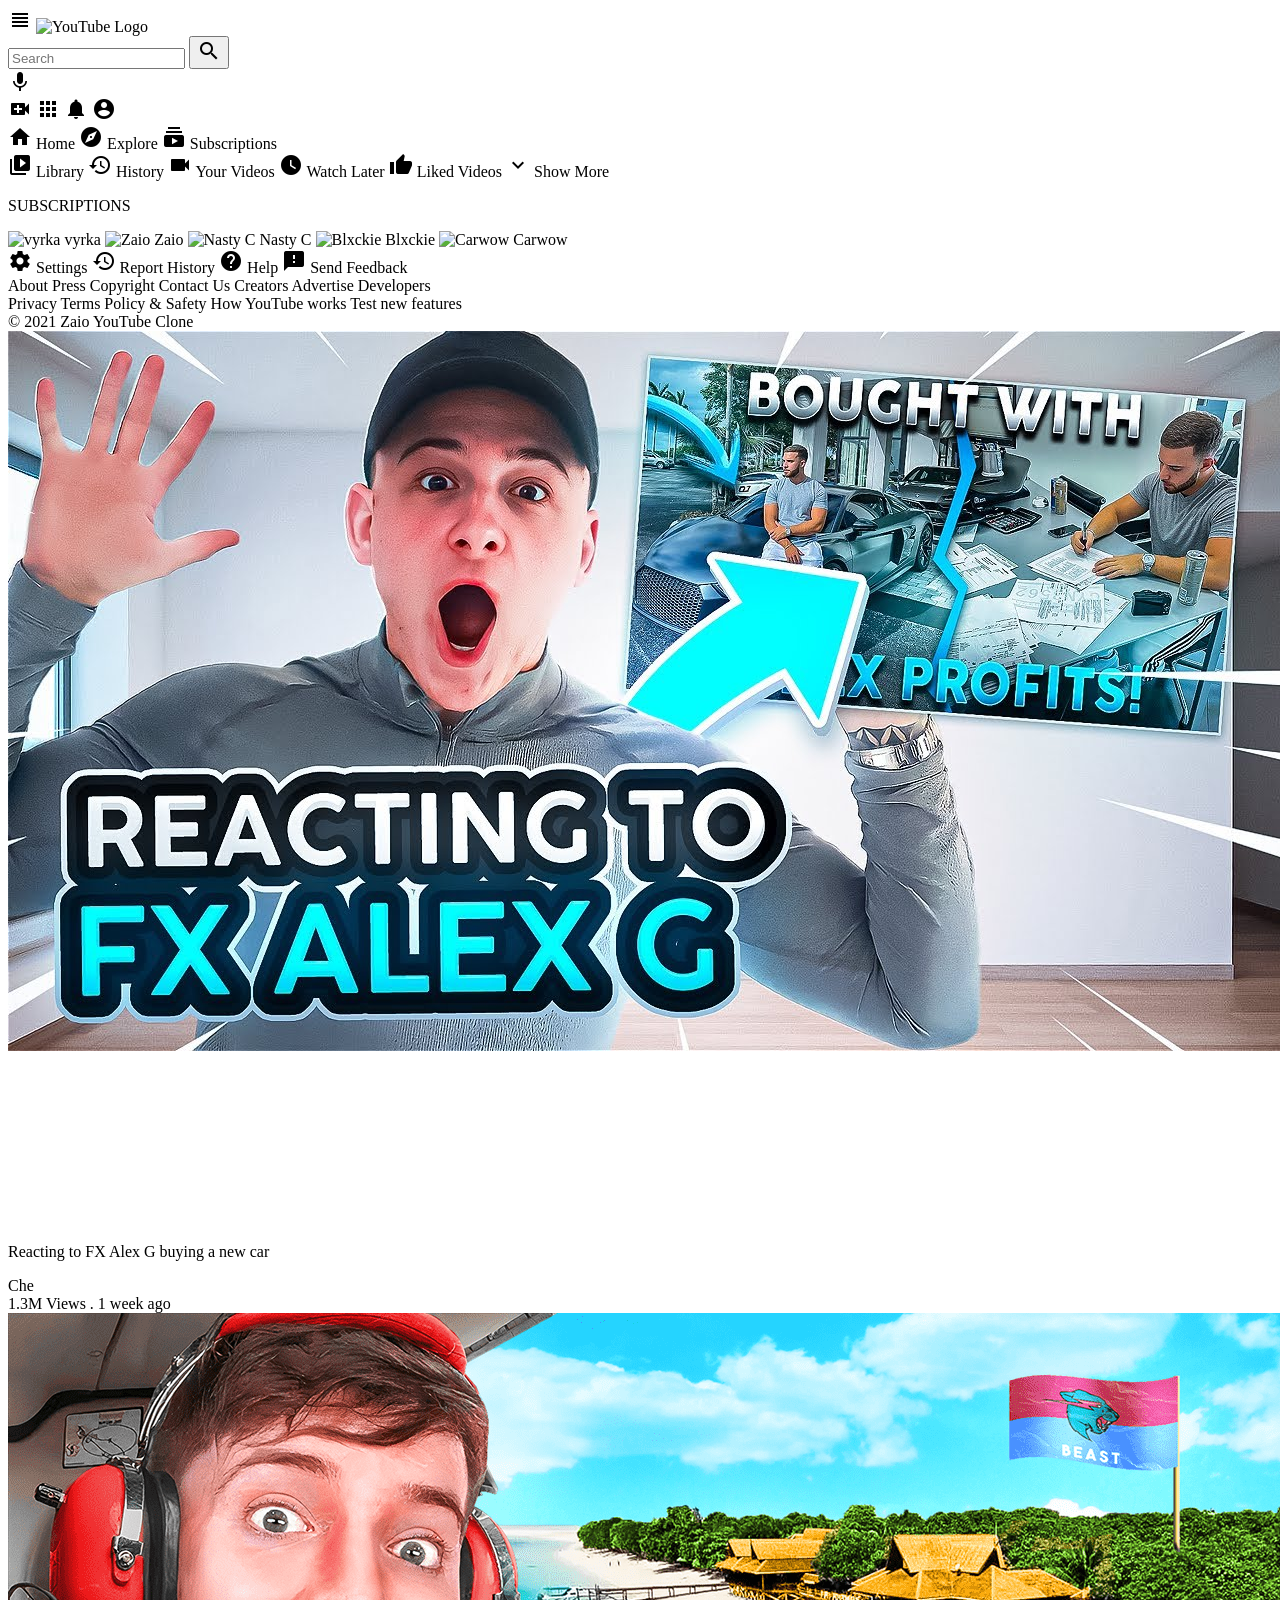
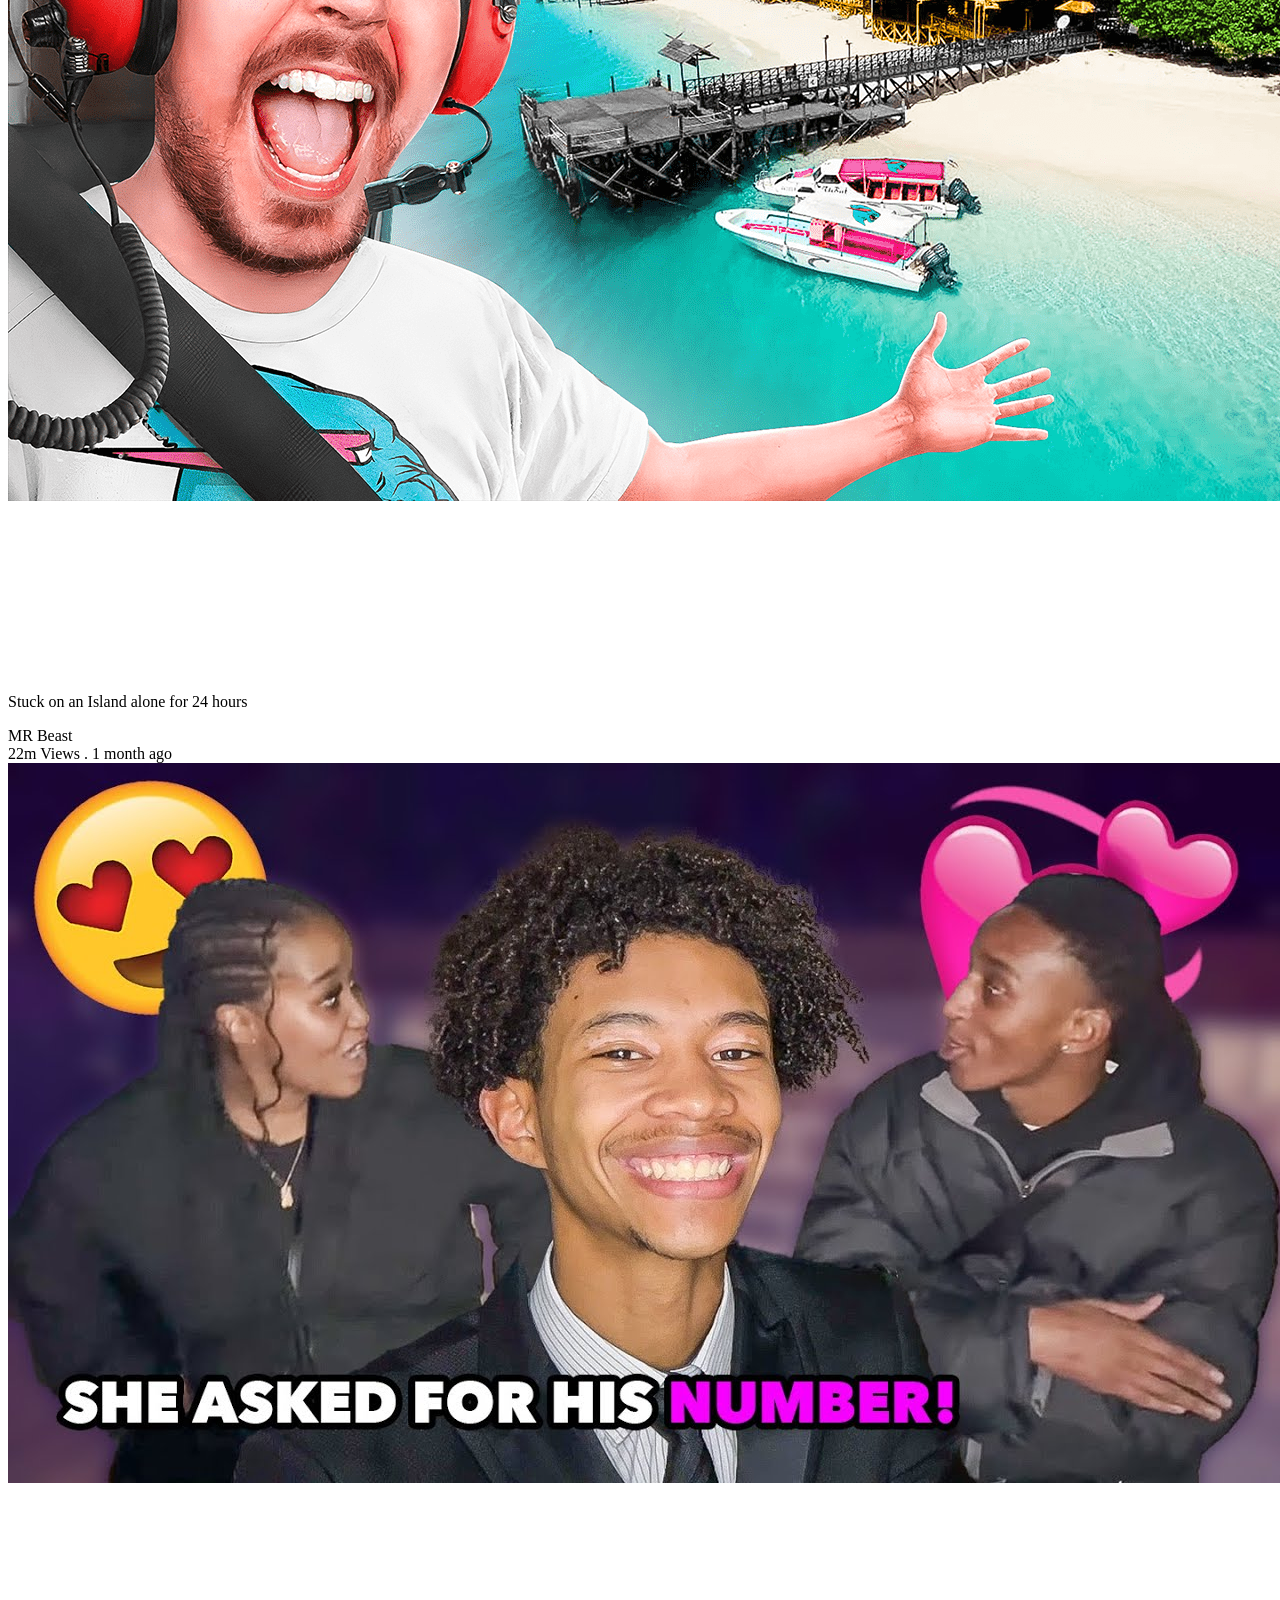
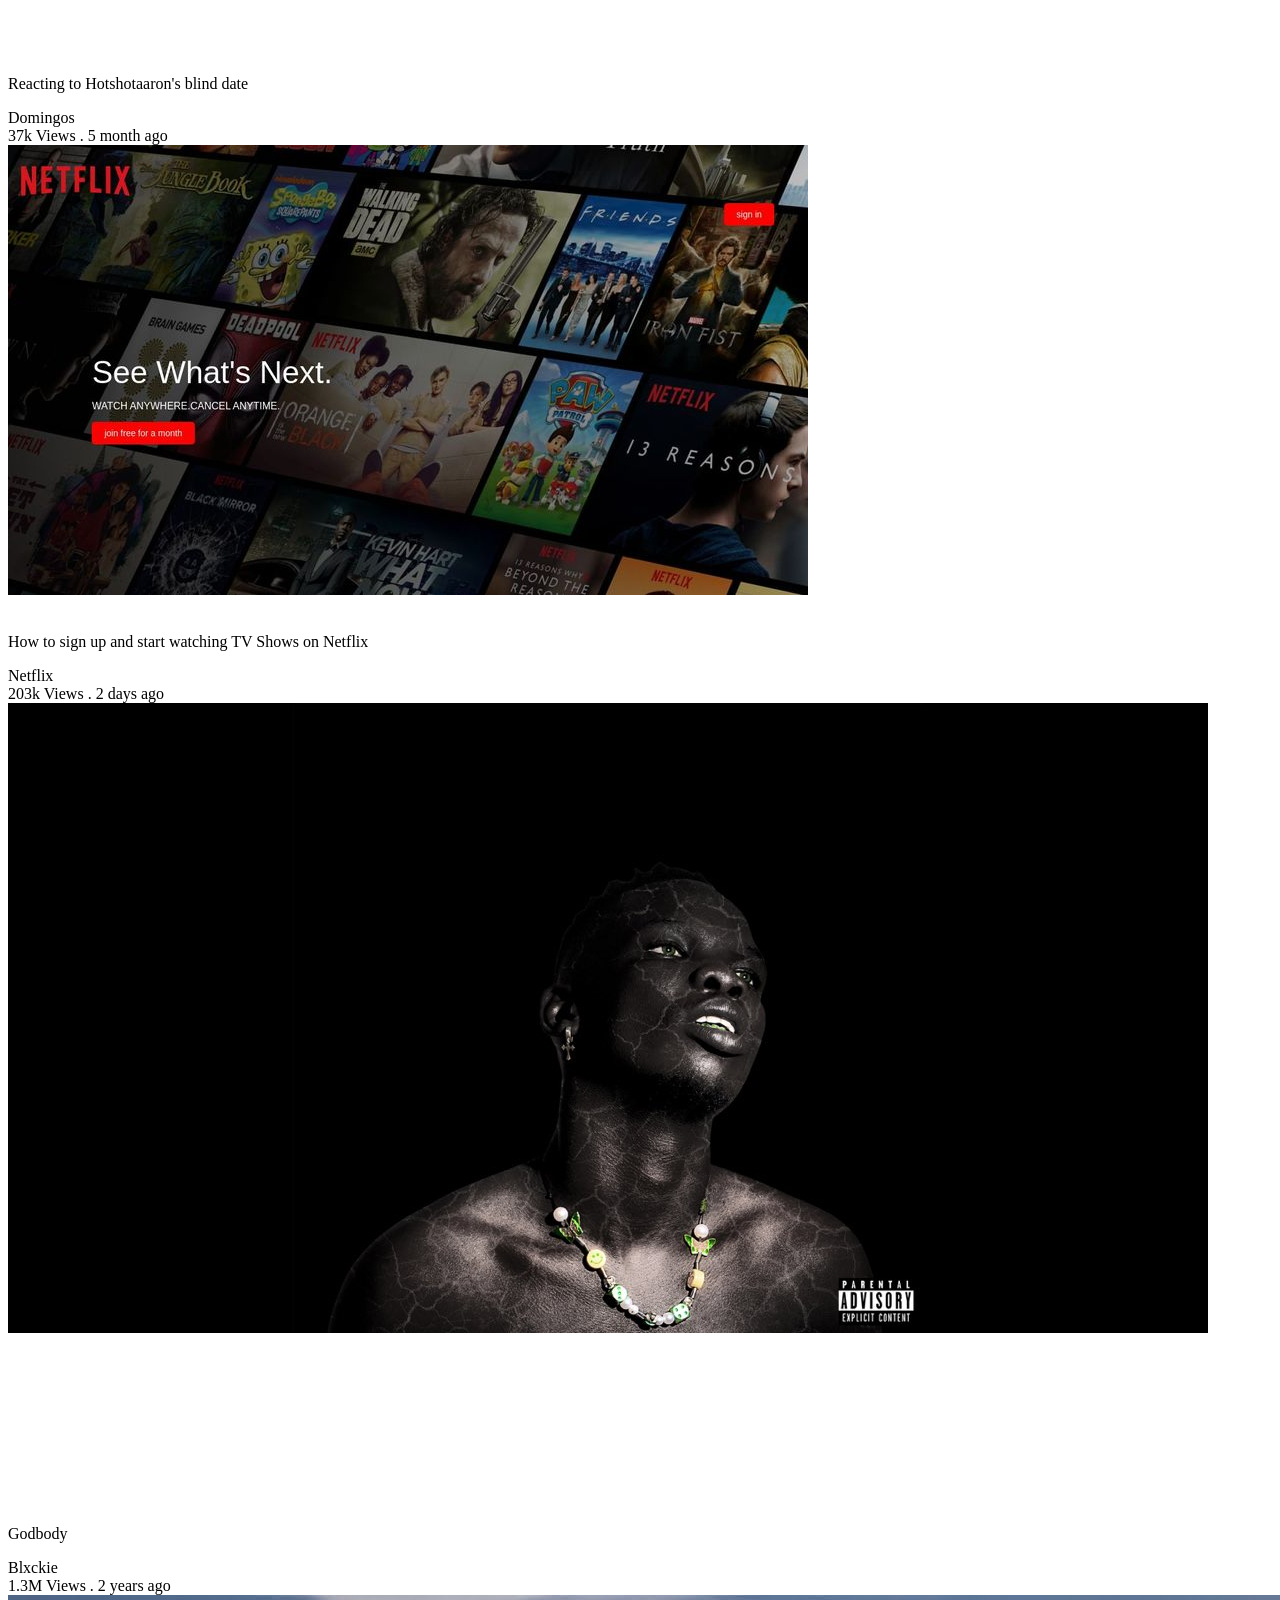
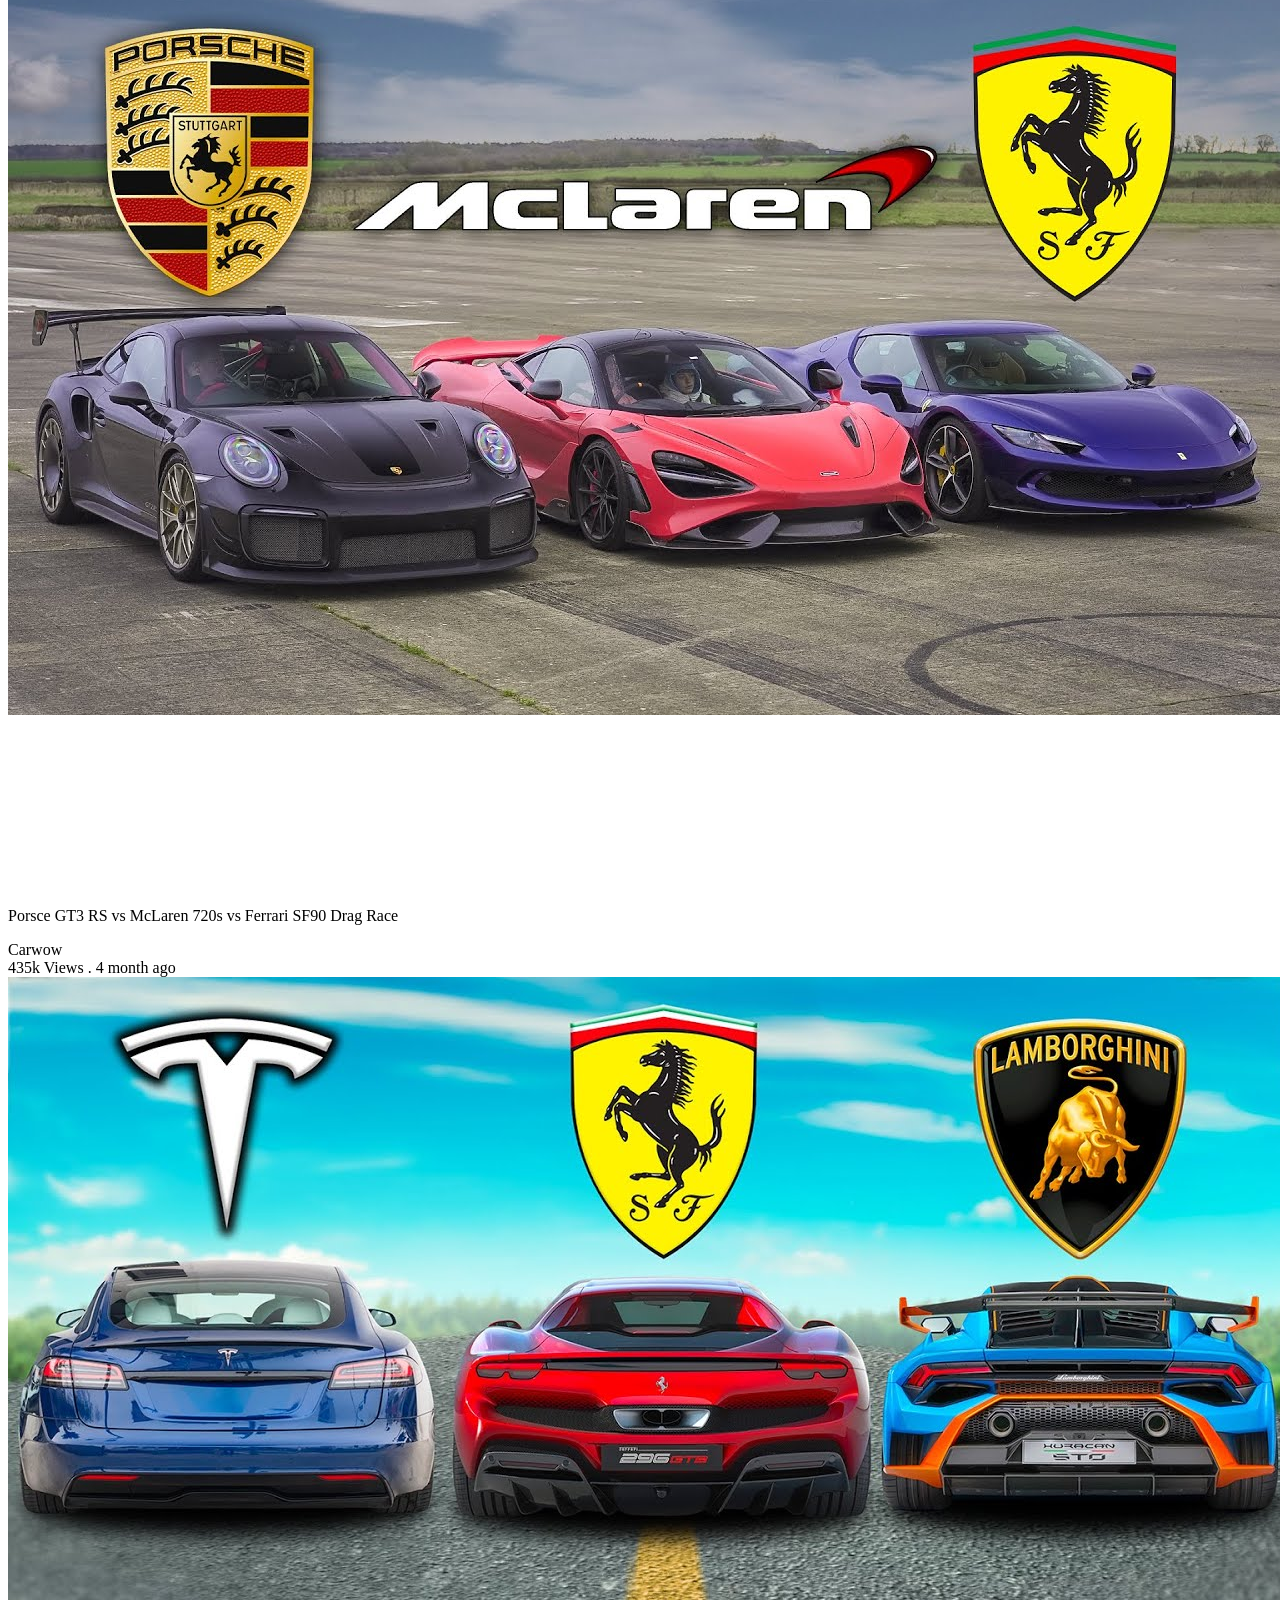
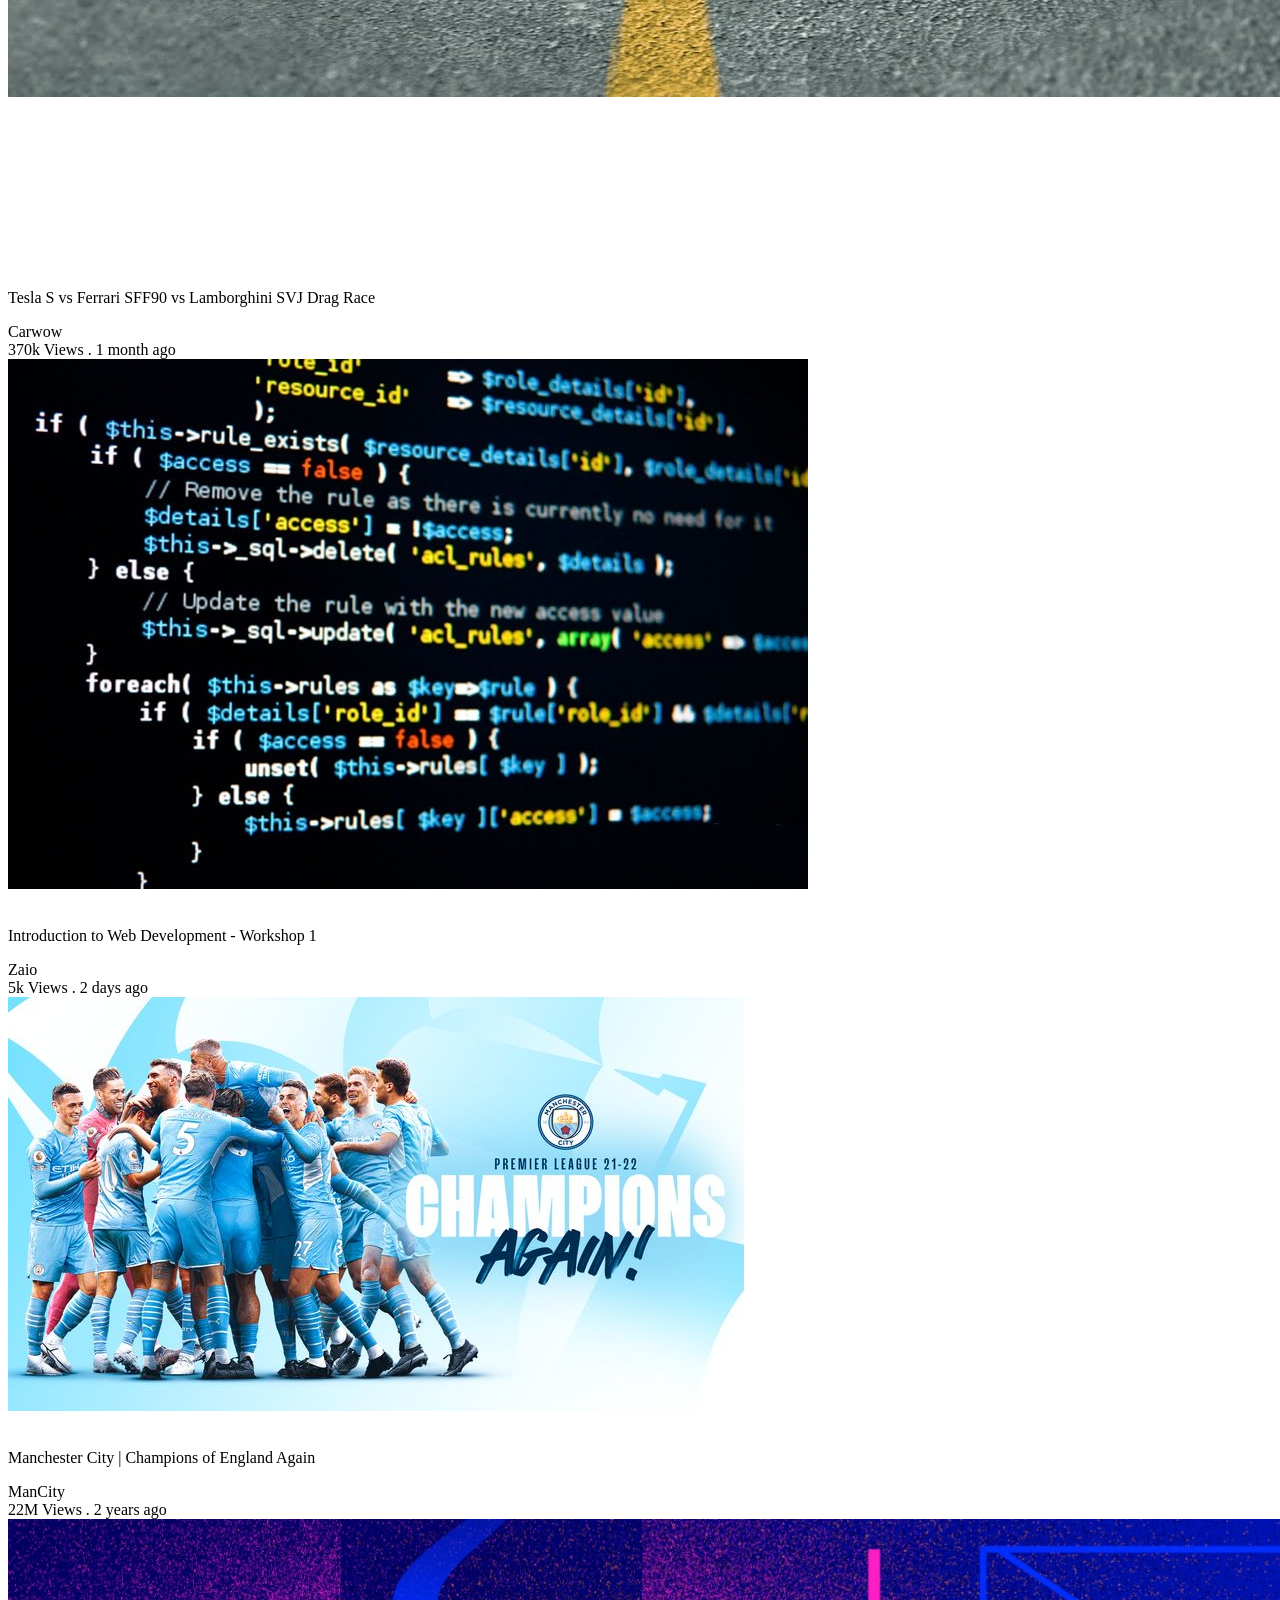
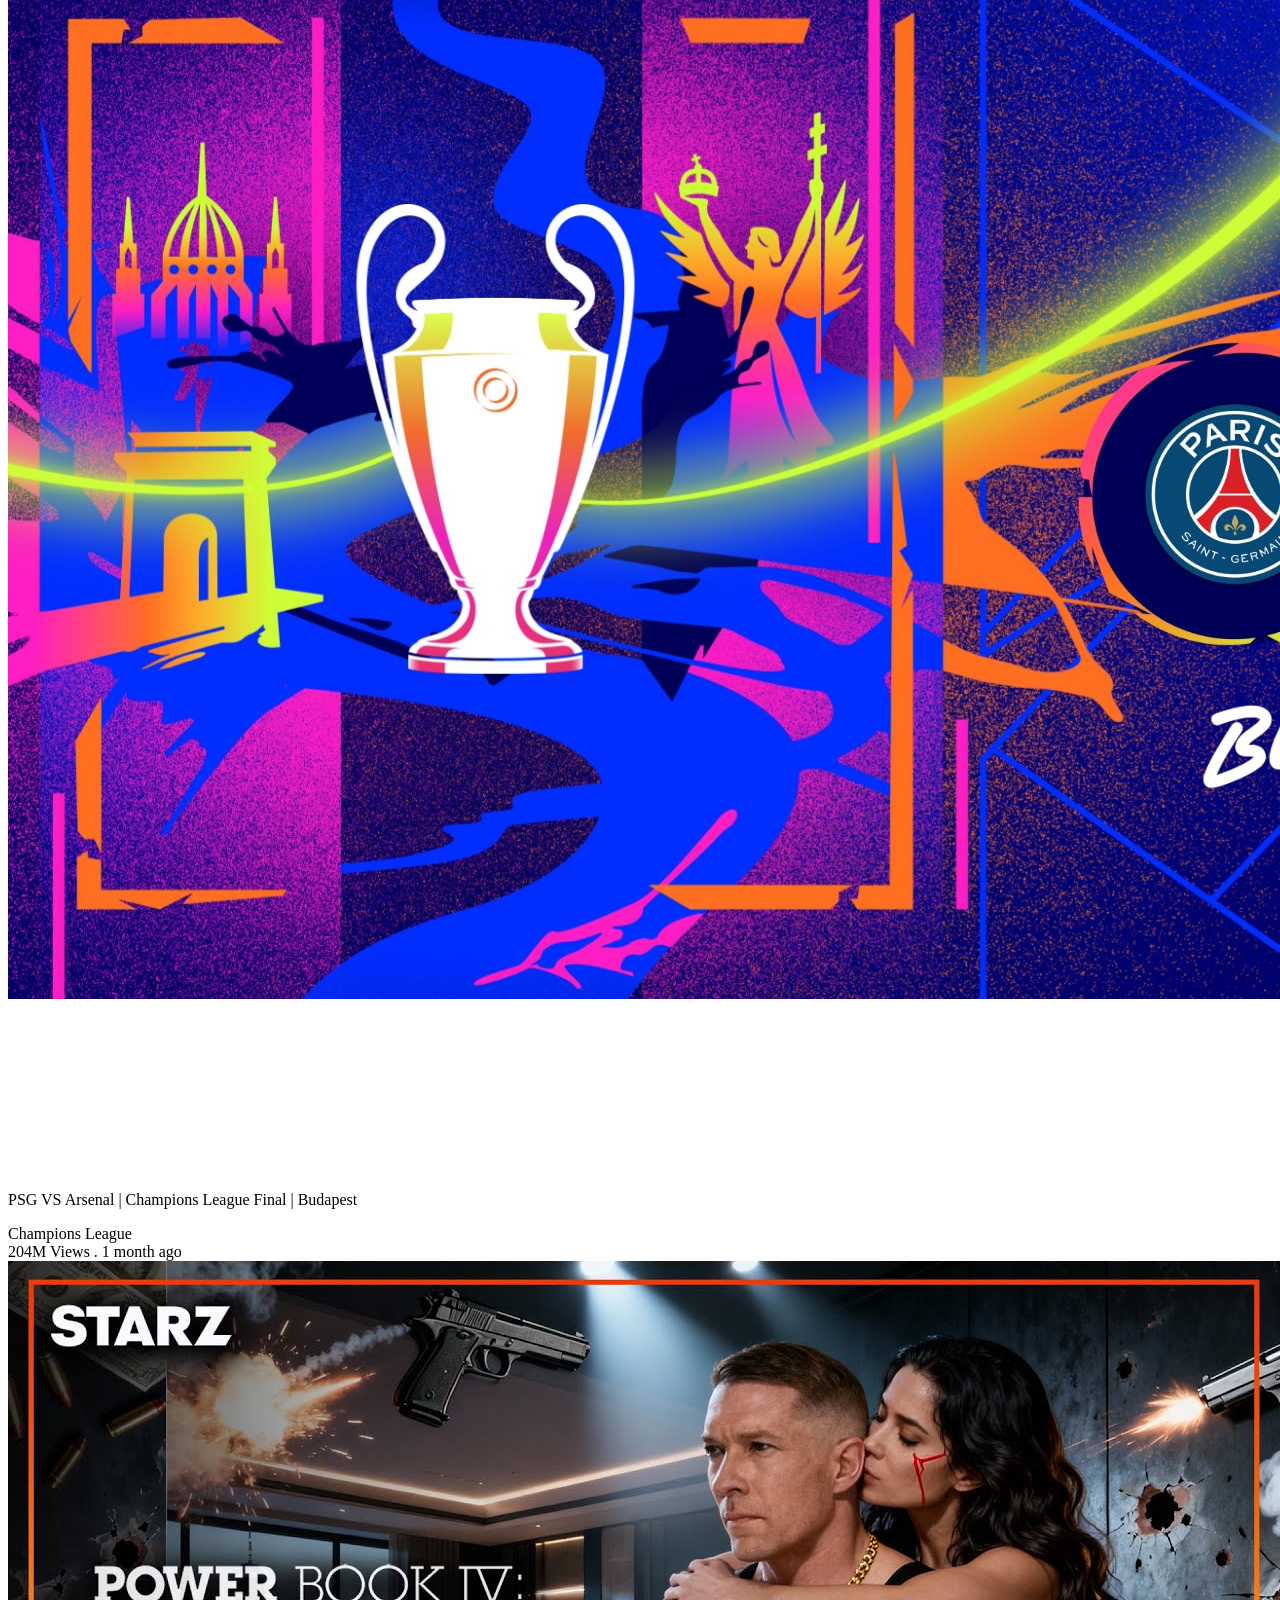
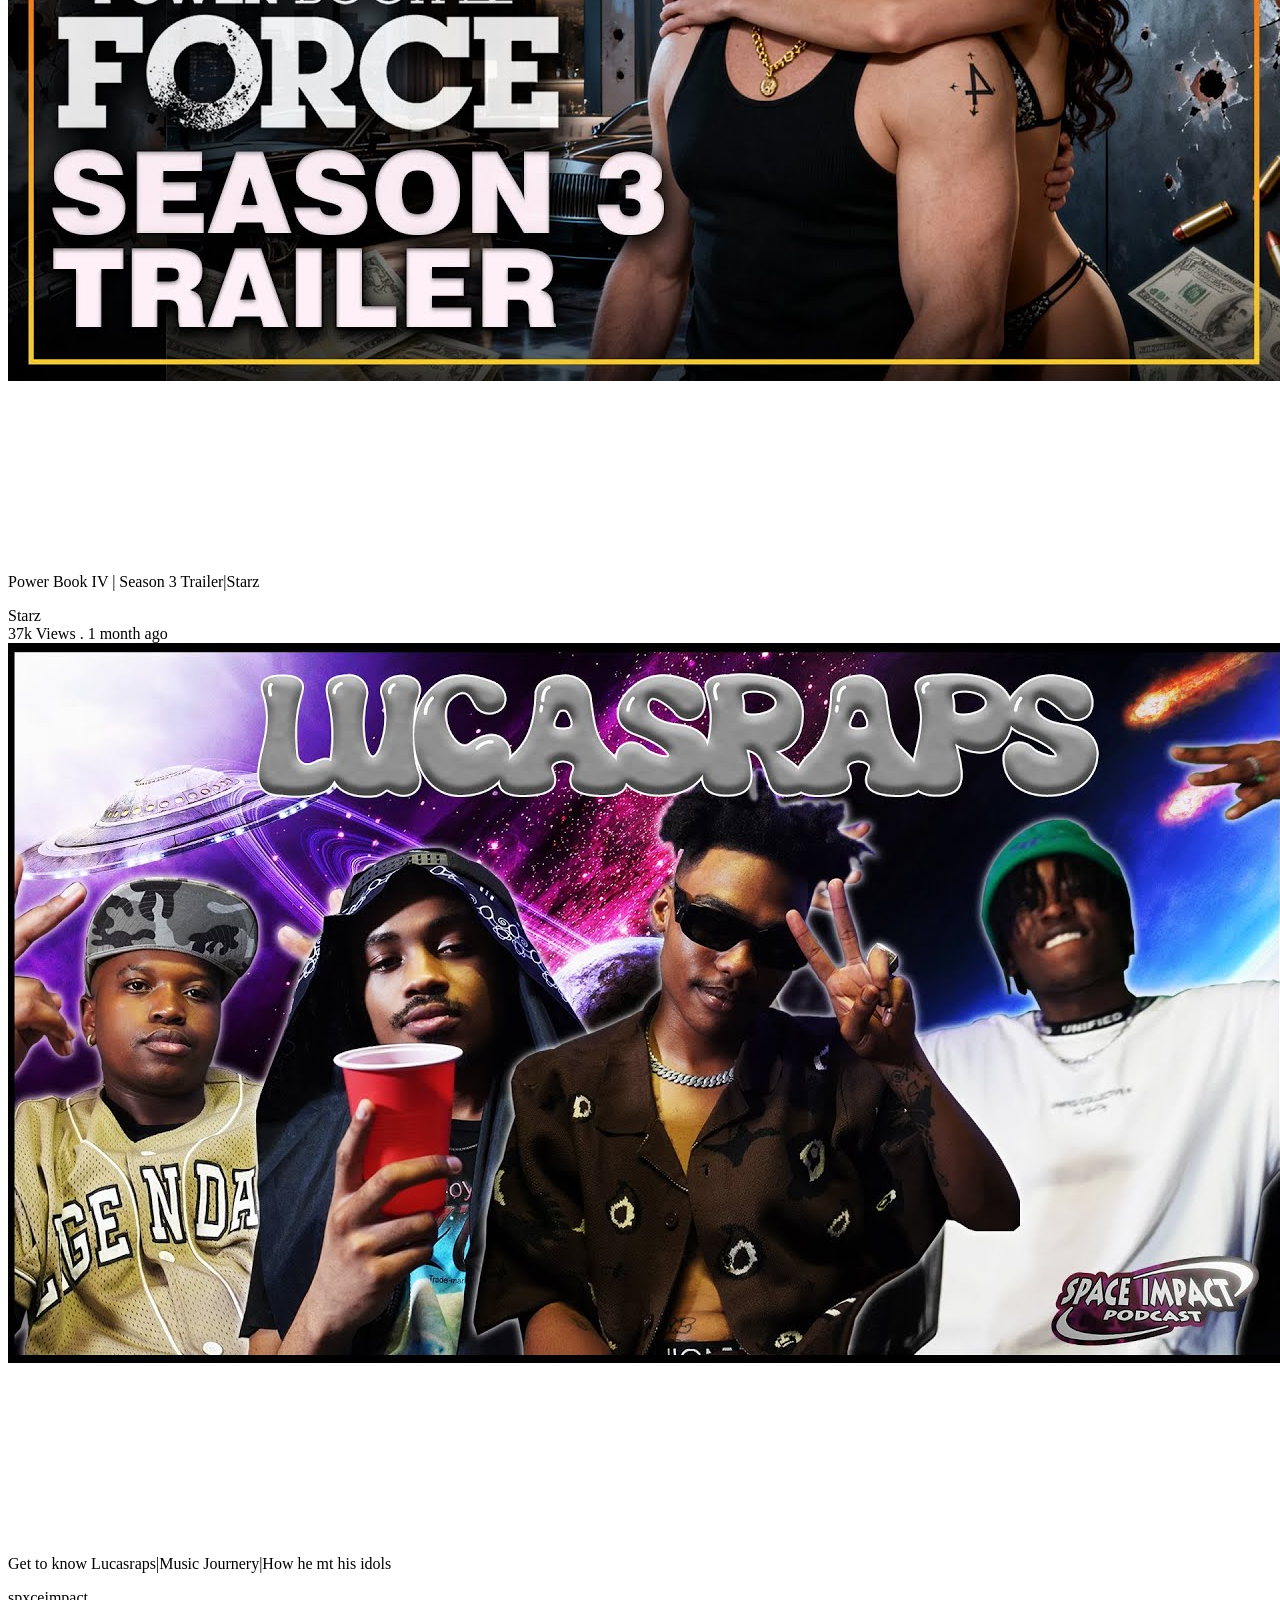
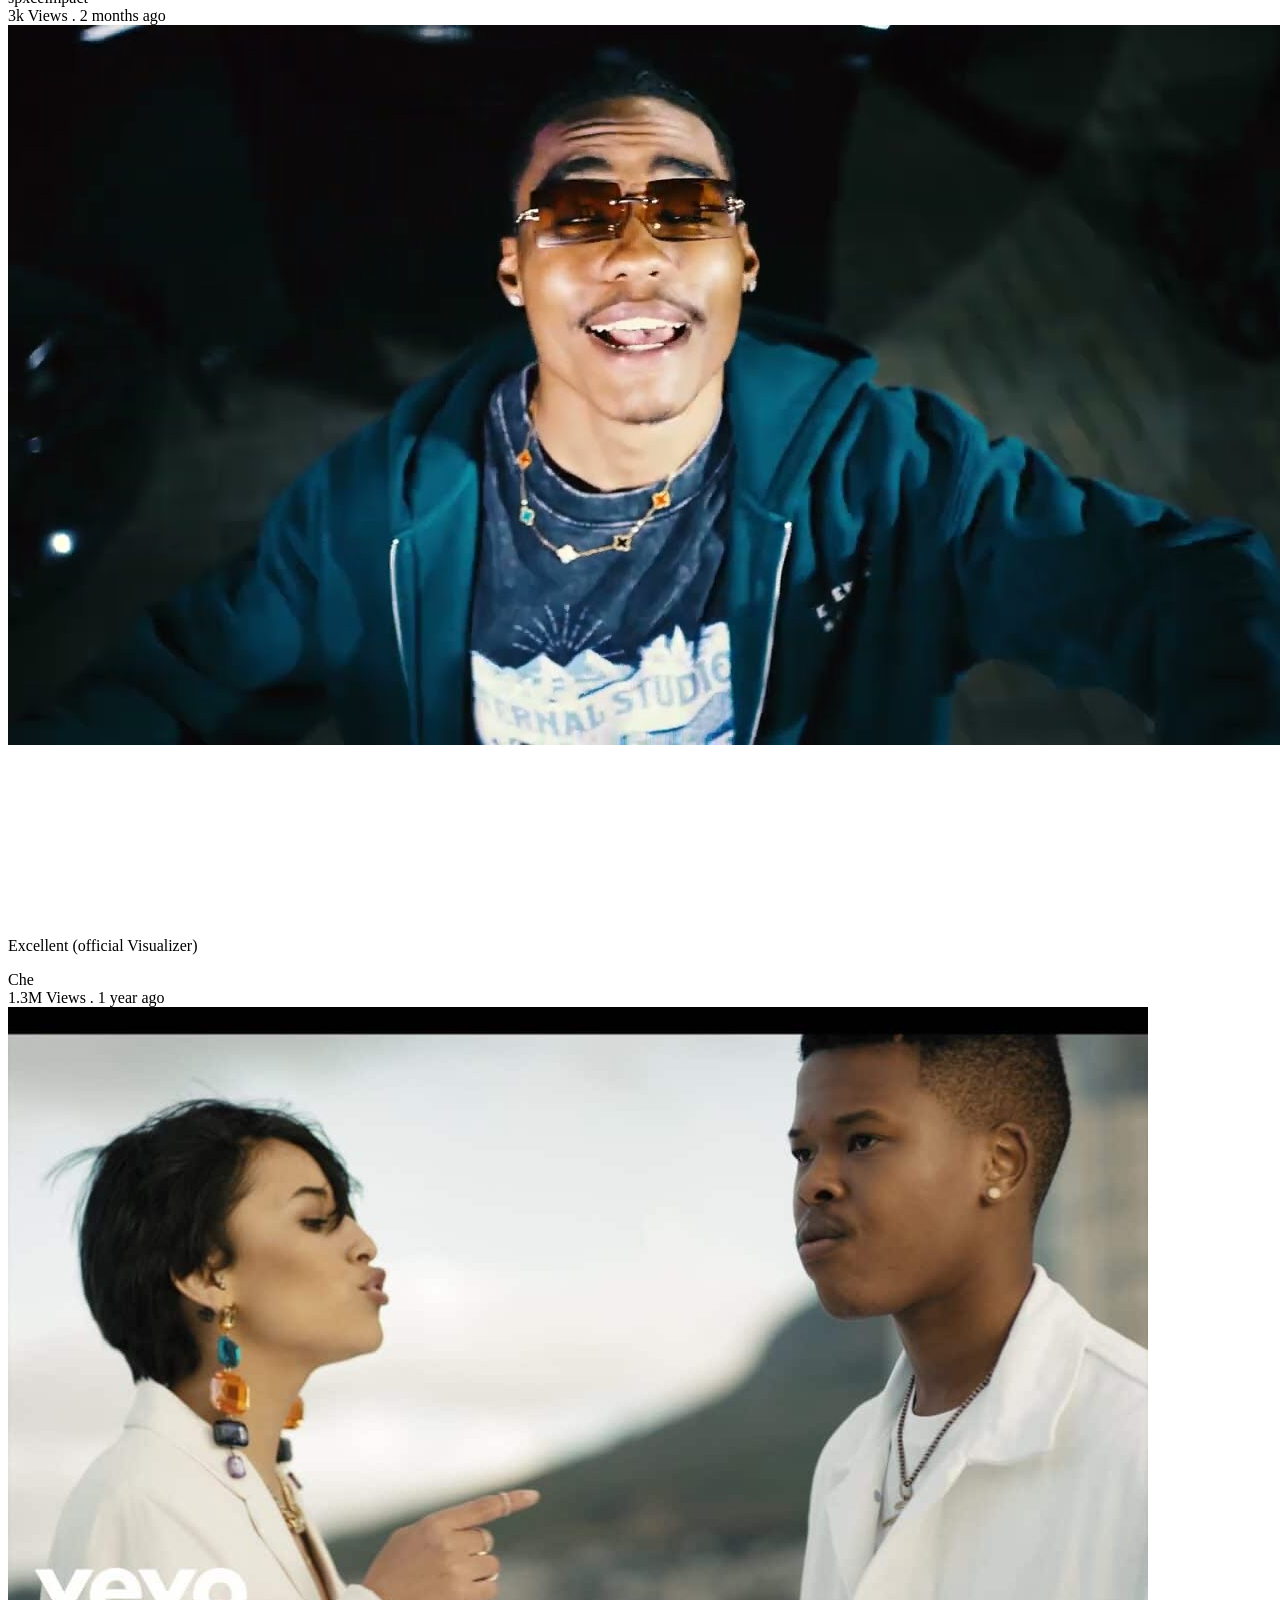
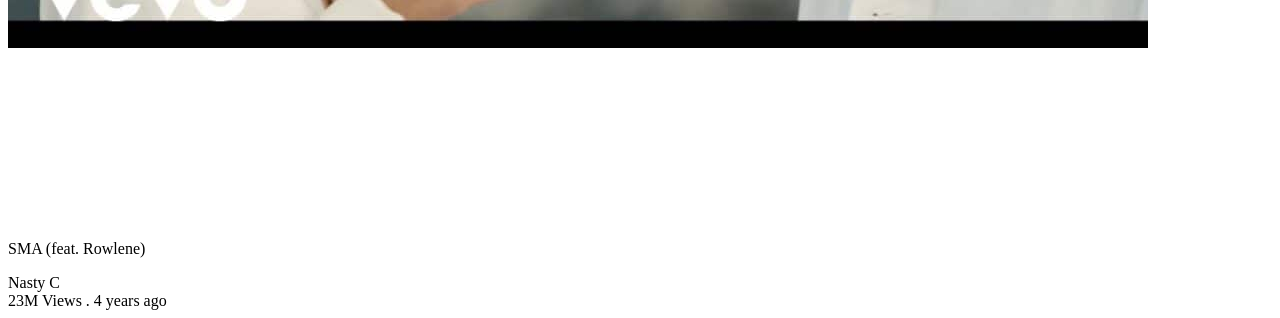
==== Index.html @ 62597282 "updated content of picture and videos" ====
<!DOCTYPE html>
<html lang="en">
<head>
  <meta charset="UTF-8">
  <meta name="viewport" content="width=device-width, initial-scale=1.0">
  <meta http-equiv="X-UA-Compatible" content="ie=edge">
  <link rel="stylesheet" href="style.css">
  <link href="https://fonts.googleapis.com/icon?family=Material+Icons" rel="stylesheet">
  <title>YouTube</title>
</head>

<body>
  <div class="navbar">
    <div class="logo">
      <i class="material-icons">view_headline</i>
      <img src="https://www.vectorlogo.zone/logos/youtube/youtube-ar21.svg" alt="YouTube Logo">
    </div>

    <div class="searchbar">
      <form class="search">
        <input type="text" placeholder="Search">
        <button type="button">
          <i class="material-icons">search</i>
        </button>
      </form>
      <i class="material-icons">keyboard_voice</i>
    </div>

    <div class="navigation-icons">
      <i class="material-icons">video_call</i>
      <i class="material-icons">apps</i>
      <i class="material-icons">notifications</i>
      <i class="material-icons">account_circle</i>
    </div>
  </div>

  <div class="mainbody">
    <div class="categories">
      <div class="category-section">
        <span class="category active">
          <i class="material-icons">home</i>
          Home
        </span>
        <span class="category">
          <i class="material-icons">explore</i>
          Explore
        </span>
        <span class="category">
          <i class="material-icons">subscriptions</i>
          Subscriptions
        </span>
      </div>

      <div class="category-section">
        <span class="category">
          <i class="material-icons">video_library</i>
          Library
        </span>
        <span class="category">
          <i class="material-icons">history</i>
          History
        </span>
        <span class="category">
          <i class="material-icons">videocam</i>
          Your Videos
        </span>
        <span class="category">
          <i class="material-icons">watch_later</i>
          Watch Later
        </span>
        <span class="category">
          <i class="material-icons">thumb_up</i>
          Liked Videos
        </span>
        <span class="category">
          <i class="material-icons">expand_more</i>
          Show More
        </span>
      </div>

      <div class="category-section">
        <p class="category_heading">SUBSCRIPTIONS</p>
         <span class="category">
          <img src="https://yt3.googleusercontent.com/qf1GSNaEJ8nmYhTGq5z7wvdNeT7xl8mtvZENdOp_86uFGaVOJcAzo3Xdnrw5b7_dBusvdHbKo5c=s160-c-k-c0x00ffffff-no-rj" 
          class="profile-pic" alt="vyrka">
          vyrka
         </span>
        <span class="category">
          <img src="https://yt3.ggpht.com/IkYhbAbSKvy-EzdsDQy61LG1jR9a3TDTdBt94AHaUnQusAUbkJYxhaVTQkBUXMa7V6YOE311Vg=s176-c-k-c0x00ffffff-no-rj-mo" 
          class="profile-pic" alt="Zaio">
          Zaio
        </span>
        <span class="category">
          <img src="https://yt3.googleusercontent.com/pwombASY5CLB1IceFBpsuCgJxGBhp9WkU_ojYScojXZVNPfkO4nys5a8eW9MSWNhbWAepsH5=s176-c-k-c0x00ffffff-no-rj-mo" 
          class="profile-pic" alt="Nasty C">
          Nasty C
        </span>
        <span class="category">
          <img src="https://yt3.googleusercontent.com/0QWhmFad2_Md9b4w4vNI9uBZuahM8z-yjb_ribuXYm0O4B7-aaRncInlJ591vt2lqFQhQRDm=s176-c-k-c0x00ffffff-no-rj-mo" 
          class="profile-pic" alt="Blxckie">
          Blxckie
        </span>
        <span class="category">
          <img src="https://yt3.ggpht.com/-PtulUvAuaVV3-Wqix3BuogI8ql9c5braOWPScH1KKf0V0-DeSv-h2rZpi7K9K_kYpw33zH9=s176-c-k-c0x00ffffff-no-rj-mo" 
          class="profile-pic" alt="Carwow">
          Carwow
        </span>
      </div>

      <div class="category-section">
        <span class="category">
          <i class="material-icons">settings</i>
          Settings
        </span>
        <span class="category">
          <i class="material-icons">history</i>
          Report History
        </span>
        <span class="category">
          <i class="material-icons">help</i>
          Help
        </span>
        <span class="category">
          <i class="material-icons">feedback</i>
          Send Feedback
        </span>
      </div>

      <div class="categories-footer">
        <div class="footer-section">
          <span>About</span>
          <span>Press</span>
          <span>Copyright</span>
          <span>Contact Us</span>
          <span>Creators</span>
          <span>Advertise</span>
          <span>Developers</span>
        </div>

        <div class="footer-section">
          <span>Privacy</span>
          <span>Terms</span>
          <span>Policy & Safety</span>
          <span>How YouTube works</span>
          <span>Test new features</span>
        </div>

        <span class="copyright">
          &copy; 2021 Zaio YouTube Clone
        </span>
      </div>
    </div>

    <div class="videos">
      <div class="video-grid">

        <div class="video">
          <div class="thumbnail">
            <img class="thumbnail-img" src="resources/Pic4.jpg" alt="">

             <video class="preview-video active" muted loop>
               <source src="videos/video03.mp4" type="video/mp4">
             </video>
          </div>
          <div class="details">
            <div class="profile">
              <img src="https://yt3.ggpht.com/ytc/AIdro_mkbZgnxAJ8jDc1KThyuTmcrS8IjkpPXPRH4Um8QbzIvvY=s68-c-k-c0x00ffffff-no-rj" alt="">
            </div>
            <div class="video-details">
              <p>Reacting to FX Alex G buying a new car</p>
              <div class="posted-by">
                <span>Che</span>
              </div>
              <div class="views-date">
                <span>1.3M Views</span>
                <span>.</span>
                <span>1 week ago</span>
              </div>
            </div>
          </div>
        </div>
        <div class="video">
          <div class="thumbnail">
            <img class="thumbnail-img" src="resources/Pic2.png" alt="">

             <video class="preview-video active" muted loop>
               <source src="videos/Video0.mp4" type="video/mp4">
             </video>
          </div>
          <div class="details">
            <div class="profile">
              <img src="https://yt3.ggpht.com/nxYrc_1_2f77DoBadyxMTmv7ZpRZapHR5jbuYe7PlPd5cIRJxtNNEYyOC0ZsxaDyJJzXrnJiuDE=s68-c-k-c0x00ffffff-no-rj" alt="">
            </div>
            <div class="video-details">
              <p>Stuck on an Island alone for 24 hours
              </p>
              <div class="posted-by">
                <span>MR Beast</span>
              </div>
              <div class="views-date">
                <span>22m Views</span>
                <span>.</span>
                <span>1 month ago</span>
              </div>
            </div>
          </div>
        </div>
        <div class="video">
          <div class="thumbnail">
            <img class="thumbnail-img" src="resources/Pic3.jpg" alt="">

             <video class="preview-video active" muted loop>
               <source src="videos/video05.mp4" type="video/mp4">
             </video>
          </div>
          <div class="details">
            <div class="profile">
              <img src="https://yt3.ggpht.com/ERbziNQhirEWXIn0vZ2B3-BvBbbf_fvJaHHMaZW6Evw0ZwgnVKma3yus2j_qu-5QcQb9Tj_UJw=s68-c-k-c0x00ffffff-no-rj" alt="">
            </div>
            <div class="video-details">
              <p>Reacting to Hotshotaaron's blind date</p>
              <div class="posted-by">
                <span>Domingos</span>
              </div>
              <div class="views-date">
                <span>37k Views</span>
                <span>.</span>
                <span>5 month ago</span>
              </div>
            </div>
          </div>
        </div>
        <div class="video">
          <div class="thumbnail">
            <img class="thumbnail-img" src="resources/Pic5.jpg" alt="">

           <video class="preview-video active" muted loop>
               <source src="videos/video06.mp4" type="video/mp4">
             </video>
          </div>
          <div class="details">
            <div class="profile">
              <img src="https://yt3.ggpht.com/3b73AYEMMfa3SX5KJMeygio9smTPvrPrpicuQZbfQ_2DN7dV_ApiRM4CdYjSprEy1YYvt_9b=s176-c-k-c0x00ffffff-no-rj-mo" alt="">
            </div>
            <div class="video-details">
              <p>How to sign up and start watching TV Shows on Netflix</p>
              <div class="posted-by">
                <span>Netflix</span>
              </div>
              <div class="views-date">
                <span>203k Views</span>
                <span>.</span>
                <span>2 days ago</span>
              </div>
            </div>
          </div>
        </div>

        <div class="video">
          <div class="thumbnail">
            <img class="thumbnail-img" src="resources/Pic25.jpg" alt="">

             <video class="preview-video active" muted loop>
               <source src="videos/video0.mp4" type="video/mp4">
             </video>
          </div>
          <div class="details">
            <div class="profile">
              <img src="https://yt3.googleusercontent.com/0QWhmFad2_Md9b4w4vNI9uBZuahM8z-yjb_ribuXYm0O4B7-aaRncInlJ591vt2lqFQhQRDm=s176-c-k-c0x00ffffff-no-rj-mo" alt="">
            </div>
            <div class="video-details">
              <p>Godbody</p>
              <div class="posted-by">
                <span>Blxckie</span>
              </div>
              <div class="views-date">
                <span>1.3M Views</span>
                <span>.</span>
                <span>2 years ago</span>
              </div>
            </div>
          </div>
        </div>
        <div class="video">
          <div class="thumbnail">
            <img class="thumbnail-img" src="resources/Pic7.jpg" alt="">

             <video class="preview-video active" muted loop>
               <source src="videos/video07.mp4" type="video/mp4">
             </video>
          </div>
          <div class="details">
            <div class="profile">
              <img src="https://yt3.ggpht.com/-PtulUvAuaVV3-Wqix3BuogI8ql9c5braOWPScH1KKf0V0-DeSv-h2rZpi7K9K_kYpw33zH9=s176-c-k-c0x00ffffff-no-rj-mo" alt="">
            </div>
            <div class="video-details">
              <p>Porsce GT3 RS vs McLaren 720s vs Ferrari SF90 Drag Race</p>
              <div class="posted-by">
                <span>Carwow</span>
              </div>
              <div class="views-date">
                <span>435k Views</span>
                <span>.</span>
                <span>4 month ago</span>
              </div>
            </div>
          </div>
        </div>
        <div class="video">
          <div class="thumbnail">
            <img class="thumbnail-img" src="resources/Pic8.jpg" alt="">

             <video class="preview-video active" muted loop>
               <source src="videos/video08.mp4" type="video/mp4">
             </video>
          </div>
          <div class="details">
            <div class="profile">
              <img src="https://yt3.ggpht.com/-PtulUvAuaVV3-Wqix3BuogI8ql9c5braOWPScH1KKf0V0-DeSv-h2rZpi7K9K_kYpw33zH9=s176-c-k-c0x00ffffff-no-rj-mo" alt="">
            </div>
            <div class="video-details">
              <p>Tesla S vs Ferrari SFF90 vs Lamborghini SVJ Drag Race</p>
              <div class="posted-by">
                <span>Carwow</span>
              </div>
              <div class="views-date">
                <span>370k Views</span>
                <span>.</span>
                <span>1 month ago</span>
              </div>
            </div>
          </div>
        </div>
        <div class="video">
          <div class="thumbnail">
            <img class="thumbnail-img" src="resources/Pic02.jpg" alt="">

             <video class="preview-video active" muted loop>
               <source src="videos/video9.mp4" type="video/mp4">
             </video>
          </div>
          <div class="details">
            <div class="profile">
              <img src="https://yt3.ggpht.com/IkYhbAbSKvy-EzdsDQy61LG1jR9a3TDTdBt94AHaUnQusAUbkJYxhaVTQkBUXMa7V6YOE311Vg=s176-c-k-c0x00ffffff-no-rj-mo" alt="">
            </div>
            <div class="video-details">
              <p>Introduction to Web Development - Workshop 1</p>
              <div class="posted-by">
                <span>Zaio</span>
              </div>
              <div class="views-date">
                <span>5k Views</span>
                <span>.</span>
                <span>2 days ago</span>
              </div>
            </div>
          </div>
        </div>

        <div class="video">
          <div class="thumbnail">
            <img class="thumbnail-img" src="resources/Pic00.jpg" alt="">

             <video class="preview-video active" muted loop>
               <source src="videos/video10.mp4" type="video/mp4">
             </video>
          </div>
          <div class="details">
            <div class="profile">
              <img src="https://yt3.ggpht.com/d69oFqtdJbgwN6mZCV5bVITrhhoLS9p0a9Q9PuZ3vTySg2oeEJjyhUZ3G91GfktxdlmNT9Qhhw=s68-c-k-c0x00ffffff-no-rj" alt="">
            </div>
            <div class="video-details">
              <p>Manchester City | Champions of England Again</p>
              <div class="posted-by">
                <span>ManCity</span>
              </div>
              <div class="views-date">
                <span>22M Views</span>
                <span>.</span>
                <span>2 years ago</span>
              </div>
            </div>
          </div>
        </div>
        <div class="video">
          <div class="thumbnail">
            <img class="thumbnail-img" src="resources/Pic03.jpg" alt="">

             <video class="preview-video active" muted loop>
               <source src="videos/video04.mp4" type="video/mp4">
             </video>
          </div>
          <div class="details">
            <div class="profile">
              <img src="https://yt3.ggpht.com/ytc/AIdro_lzayaNdDoCV3pc6hhSYTsZWdZX4dPFU6IA8JliY0LgEeEo=s68-c-k-c0x00ffffff-no-rj" alt="">
            </div>
            <div class="video-details">
              <p>PSG VS Arsenal | Champions League Final | Budapest</p>
              <div class="posted-by">
                <span>Champions League</span>
              </div>
              <div class="views-date">
                <span>204M Views</span>
                <span>.</span>
                <span>1 month ago</span>
              </div>
            </div>
          </div>
        </div>
        <div class="video">
          <div class="thumbnail">
            <img class="thumbnail-img" src="resources/Pic04.jpg" alt="">

             <video class="preview-video active" muted loop>
               <source src="videos/video11.mp4" type="video/mp4">
             </video>
          </div>
          <div class="details">
            <div class="profile">
              <img src="https://yt3.ggpht.com/OFx7BtnhZL830Na9IF9JFhUgD7O7HVfyVPlNABZ8vpGNc76TMxa20h7K7qj1oS7WavS7HGAU=s68-c-k-c0x00ffffff-no-rj" alt="">
            </div>
            <div class="video-details">
              <p>Power Book IV | Season 3 Trailer|Starz</p>
              <div class="posted-by">
                <span>Starz</span>
              </div>
              <div class="views-date">
                <span>37k Views</span>
                <span>.</span>
                <span>1 month ago</span>
              </div>
            </div>
          </div>
        </div>
        <div class="video">
          <div class="thumbnail">
            <img class="thumbnail-img" src="resources/Pic23.jpg" alt="">

             <video class="preview-video active" muted loop>
               <source src="videos/video12.mp4" type="video/mp4">
             </video>
          </div>
          <div class="details">
            <div class="profile">
              <img src="https://yt3.googleusercontent.com/DmAvgCHt_zro4NYwXm_E_NNDCcnXAAC95cb1lMSGUEeNnTkRLGMW_A4DQkPQvNPot7NuNwI8=s176-c-k-c0x00ffffff-no-rj-mo" alt="">
            </div>
            <div class="video-details">
              <p>Get to know Lucasraps|Music Journery|How he mt his idols</p>
              <div class="posted-by">
                <span>spxceimpact</span>
              </div>
              <div class="views-date">
                <span>3k Views</span>
                <span>.</span>
                <span>2 months ago</span>
              </div>
            </div>
          </div>
        </div>

        <div class="video">
          <div class="thumbnail">
            <img class="thumbnail-img" src="resources/Pic24.jpg" alt="">

             <video class="preview-video active" muted loop>
               <source src="videos/video0.mp4" type="video/mp4">
             </video>
          </div>
          <div class="details">
            <div class="profile">
              <img src="https://yt3.ggpht.com/ytc/AIdro_llPlK76qJ3vTfaeS0kmTk8L_1a-Ux7kWoMopedNGwzEK4=s68-c-k-c0x00ffffff-no-rj" alt="">
            </div>
            <div class="video-details">
              <p>Excellent (official Visualizer)</p>
              <div class="posted-by">
                <span>Che</span>
              </div>
              <div class="views-date">
                <span>1.3M Views</span>
                <span>.</span>
                <span>1 year ago</span>
              </div>
            </div>
          </div>
        </div>
        <div class="video">
          <div class="thumbnail">
            <img class="thumbnail-img" src="resources/Pic6.jpg" alt="">

             <video class="preview-video active" muted loop>
               <source src="videos/video13.mp4" type="video/mp4">
             </video>
          </div>
          <div class="details">
            <div class="profile">
              <img src="https://yt3.googleusercontent.com/pwombASY5CLB1IceFBpsuCgJxGBhp9WkU_ojYScojXZVNPfkO4nys5a8eW9MSWNhbWAepsH5=s176-c-k-c0x00ffffff-no-rj-mo" alt="">
            </div>
            <div class="video-details">
              <p>SMA (feat. Rowlene)</p>
              <div class="posted-by">
                <span>Nasty C</span>
              </div>
              <div class="views-date">
                <span>23M Views</span>
                <span>.</span>
                <span>4 years ago</span>
              </div>
            </div>
          </div>
        </div>
        
         </div>
    </div>

  </div>
  <script src="script.js"></script>
</body>
</html>
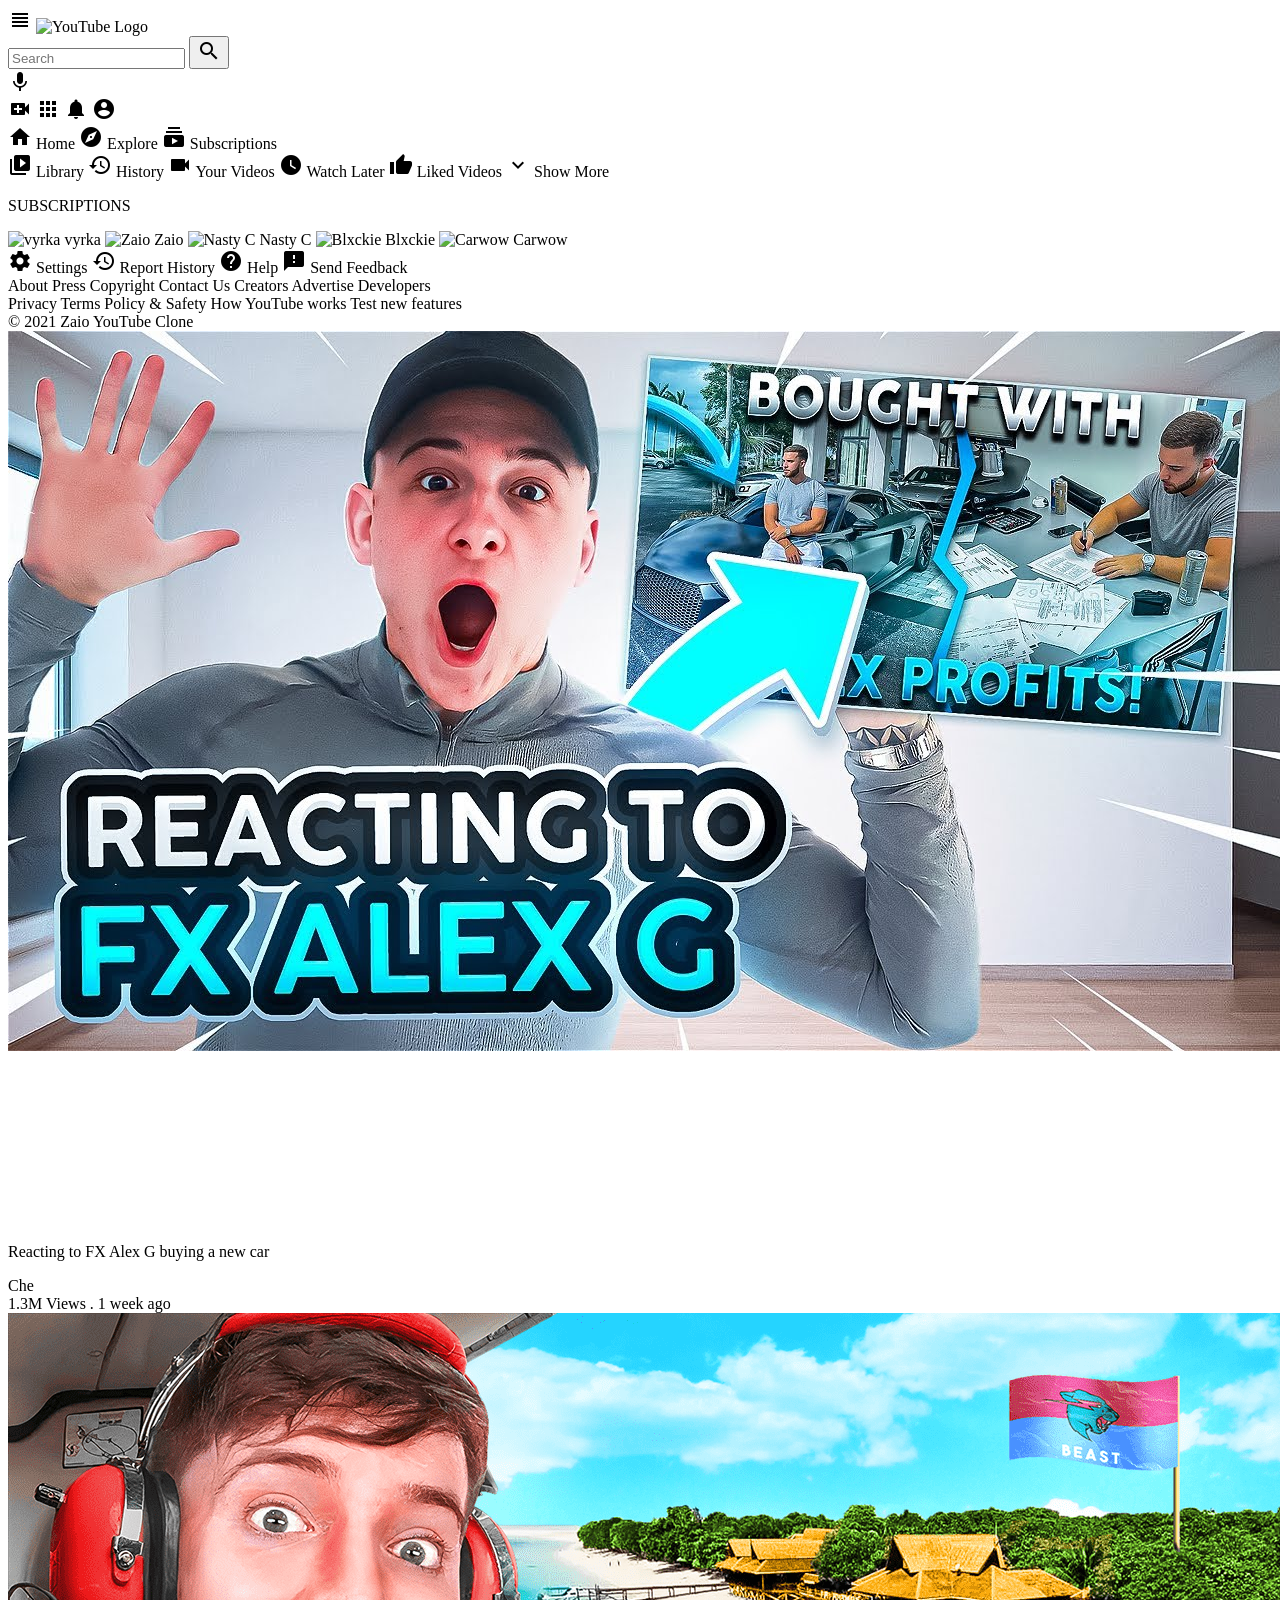
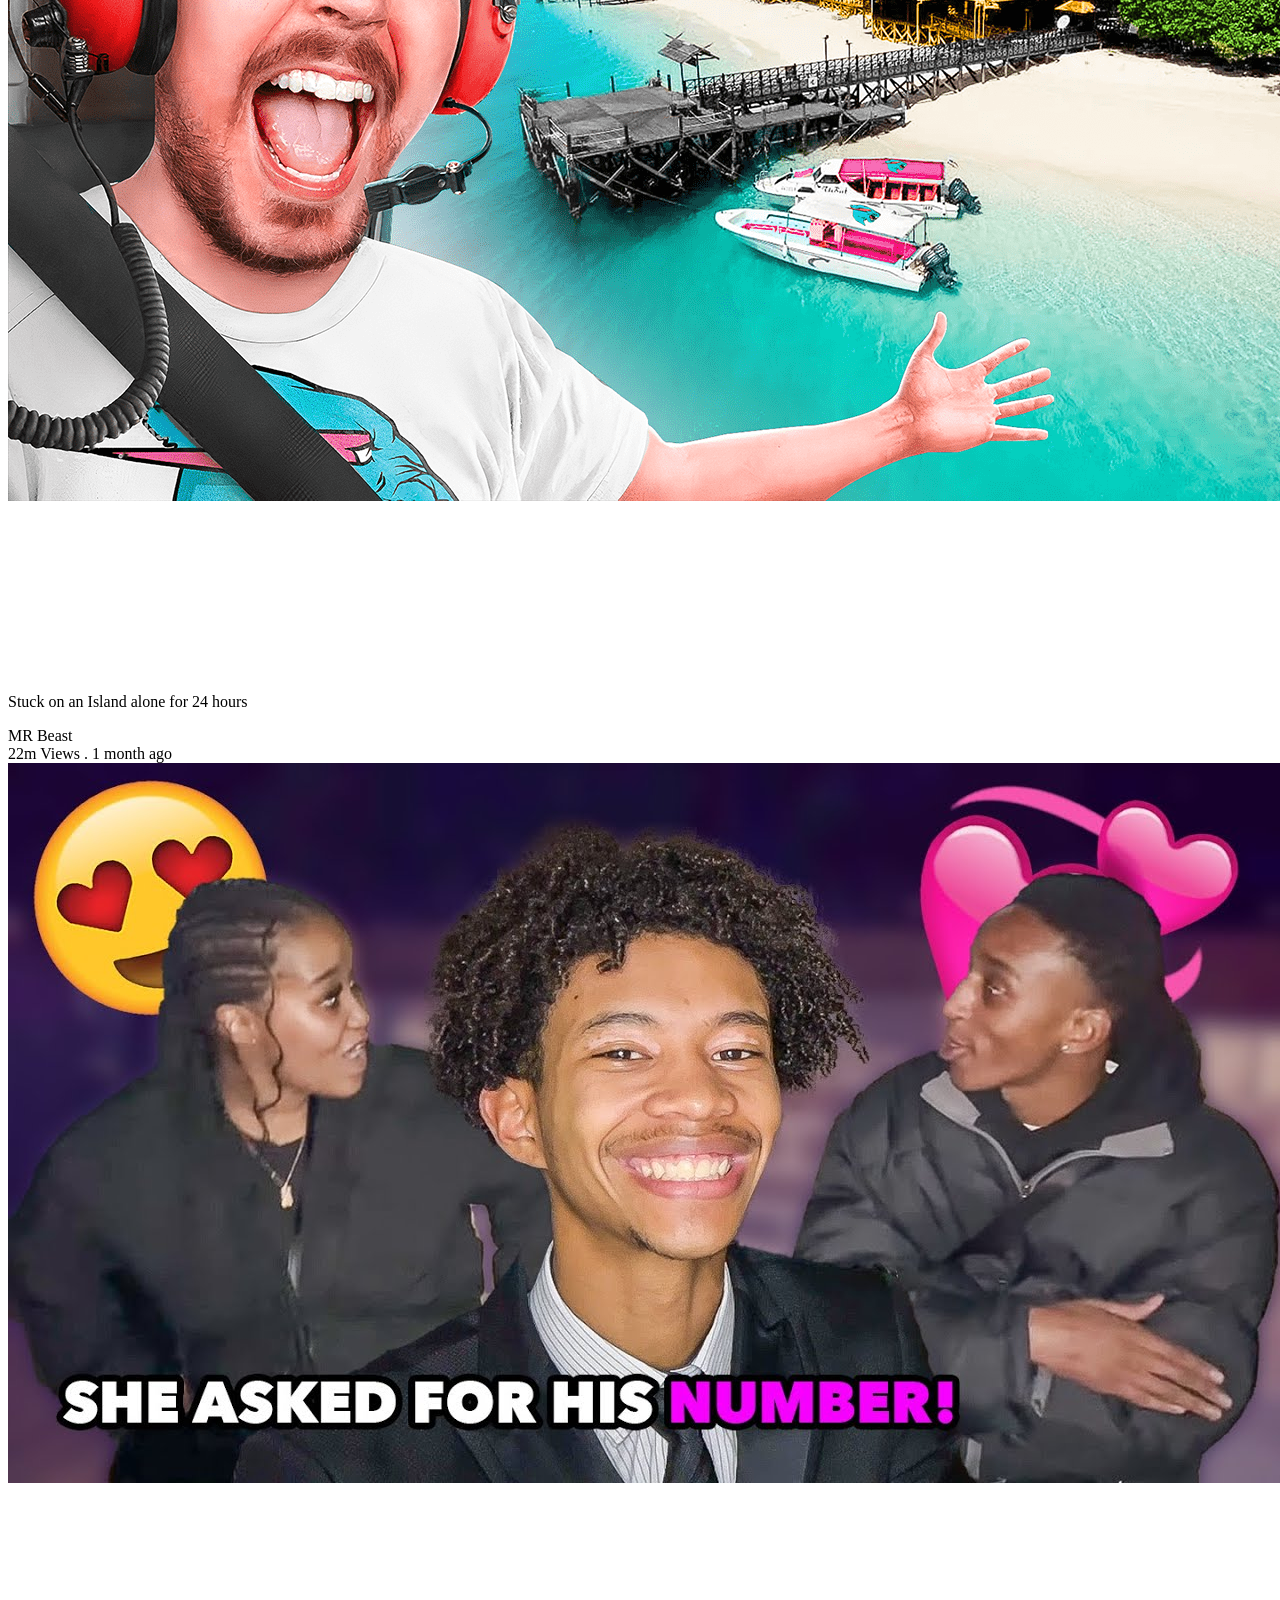
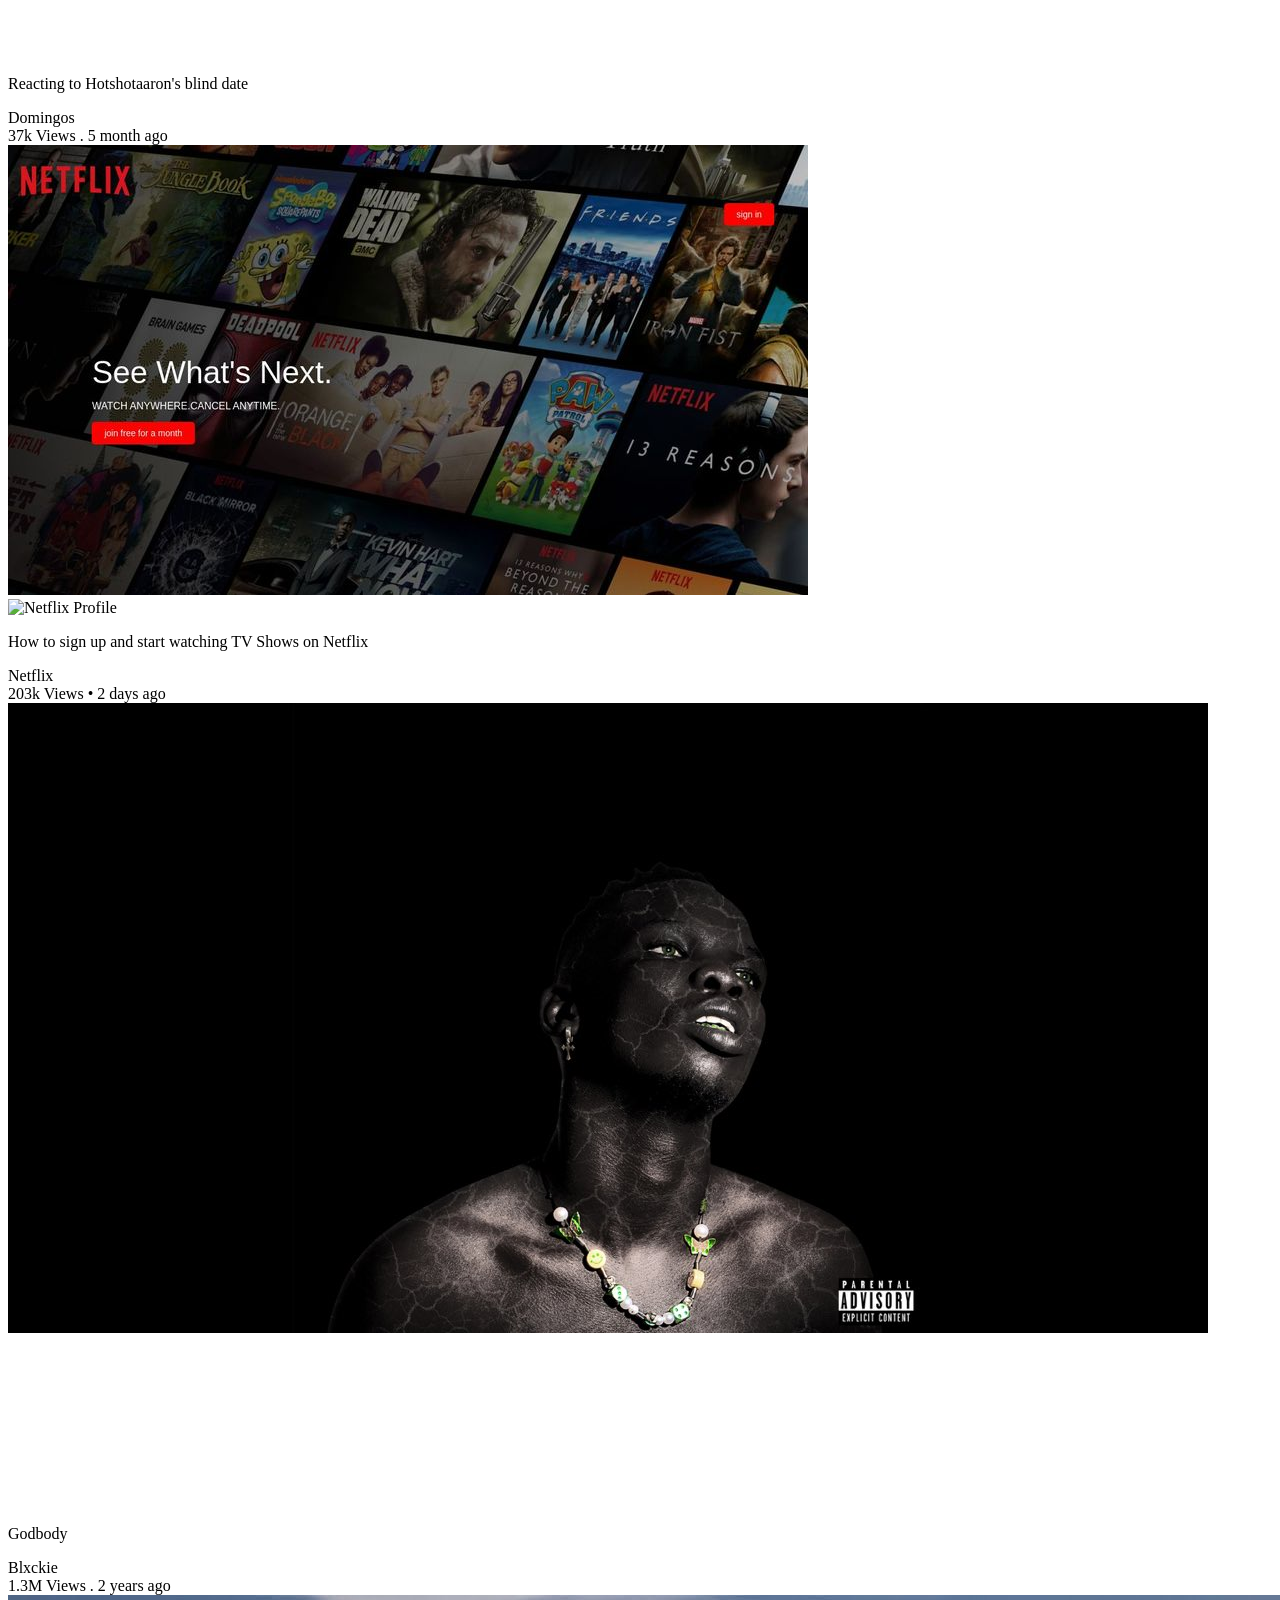
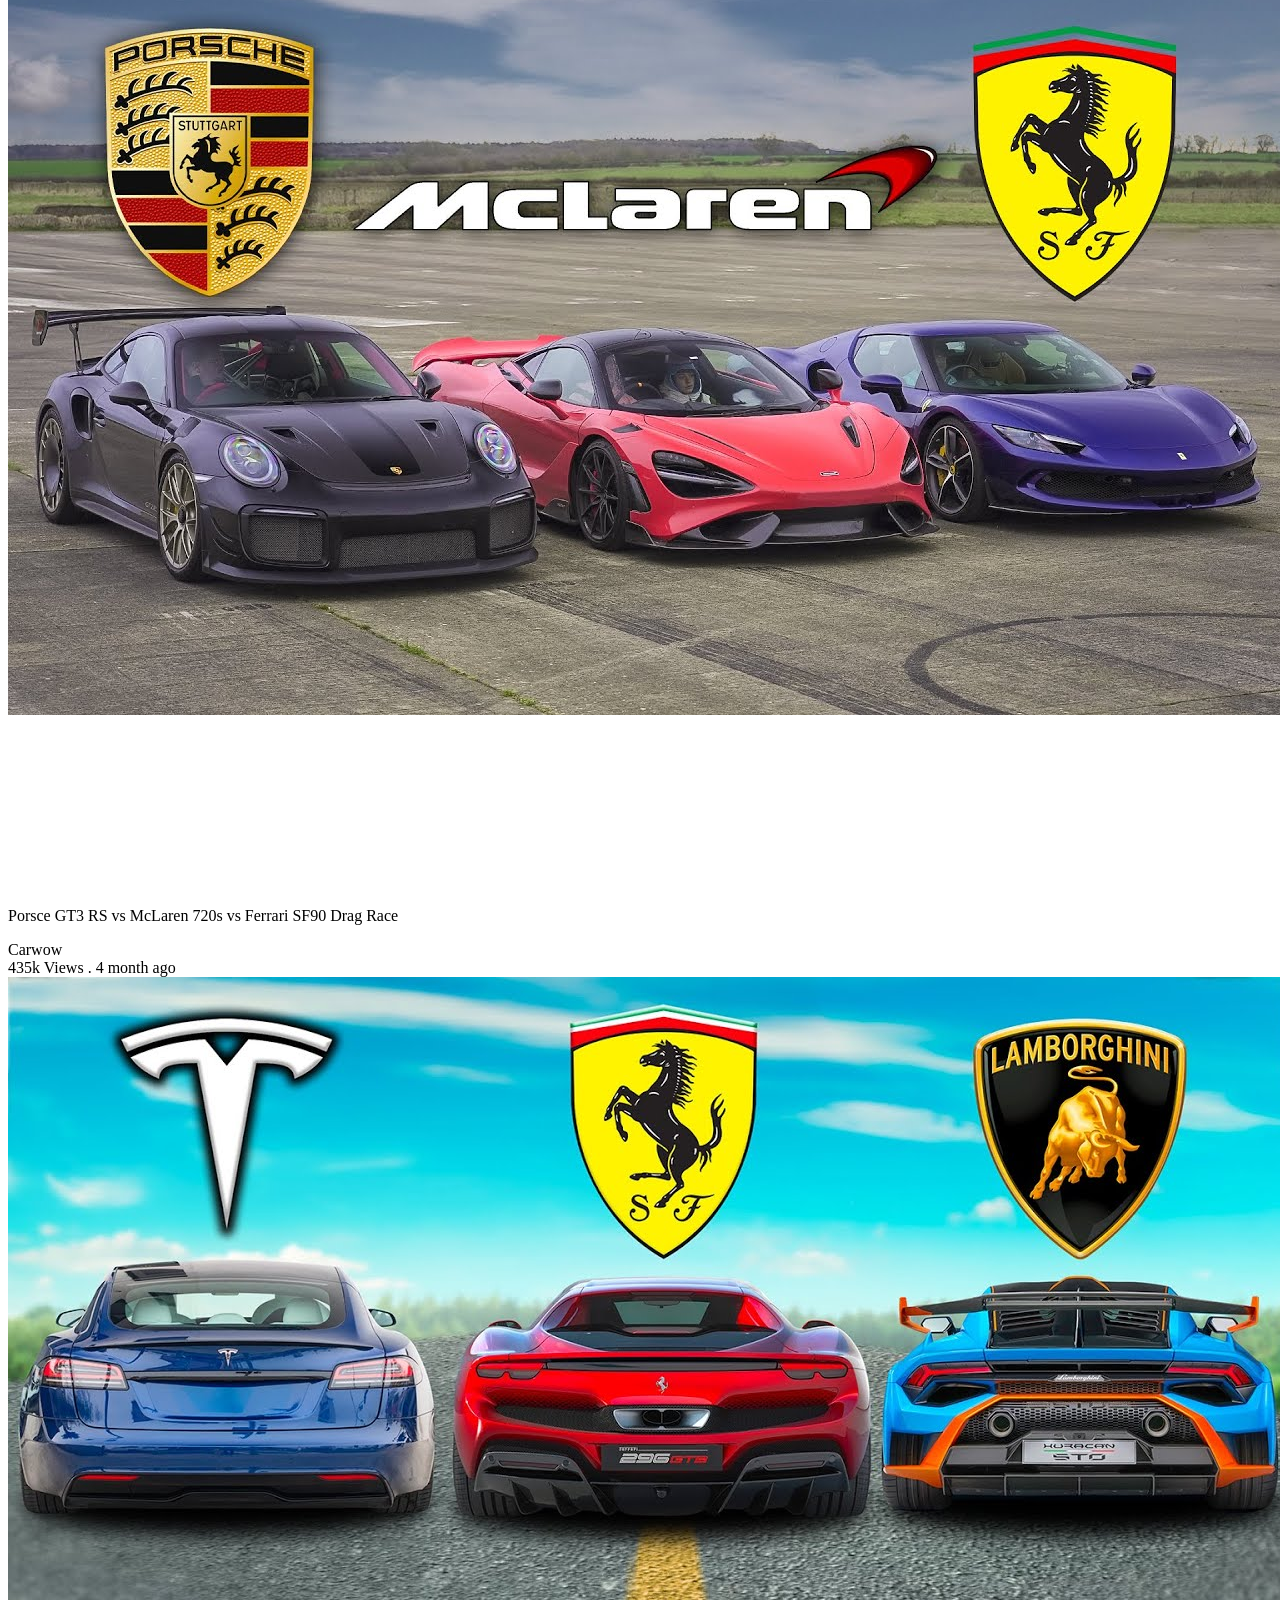
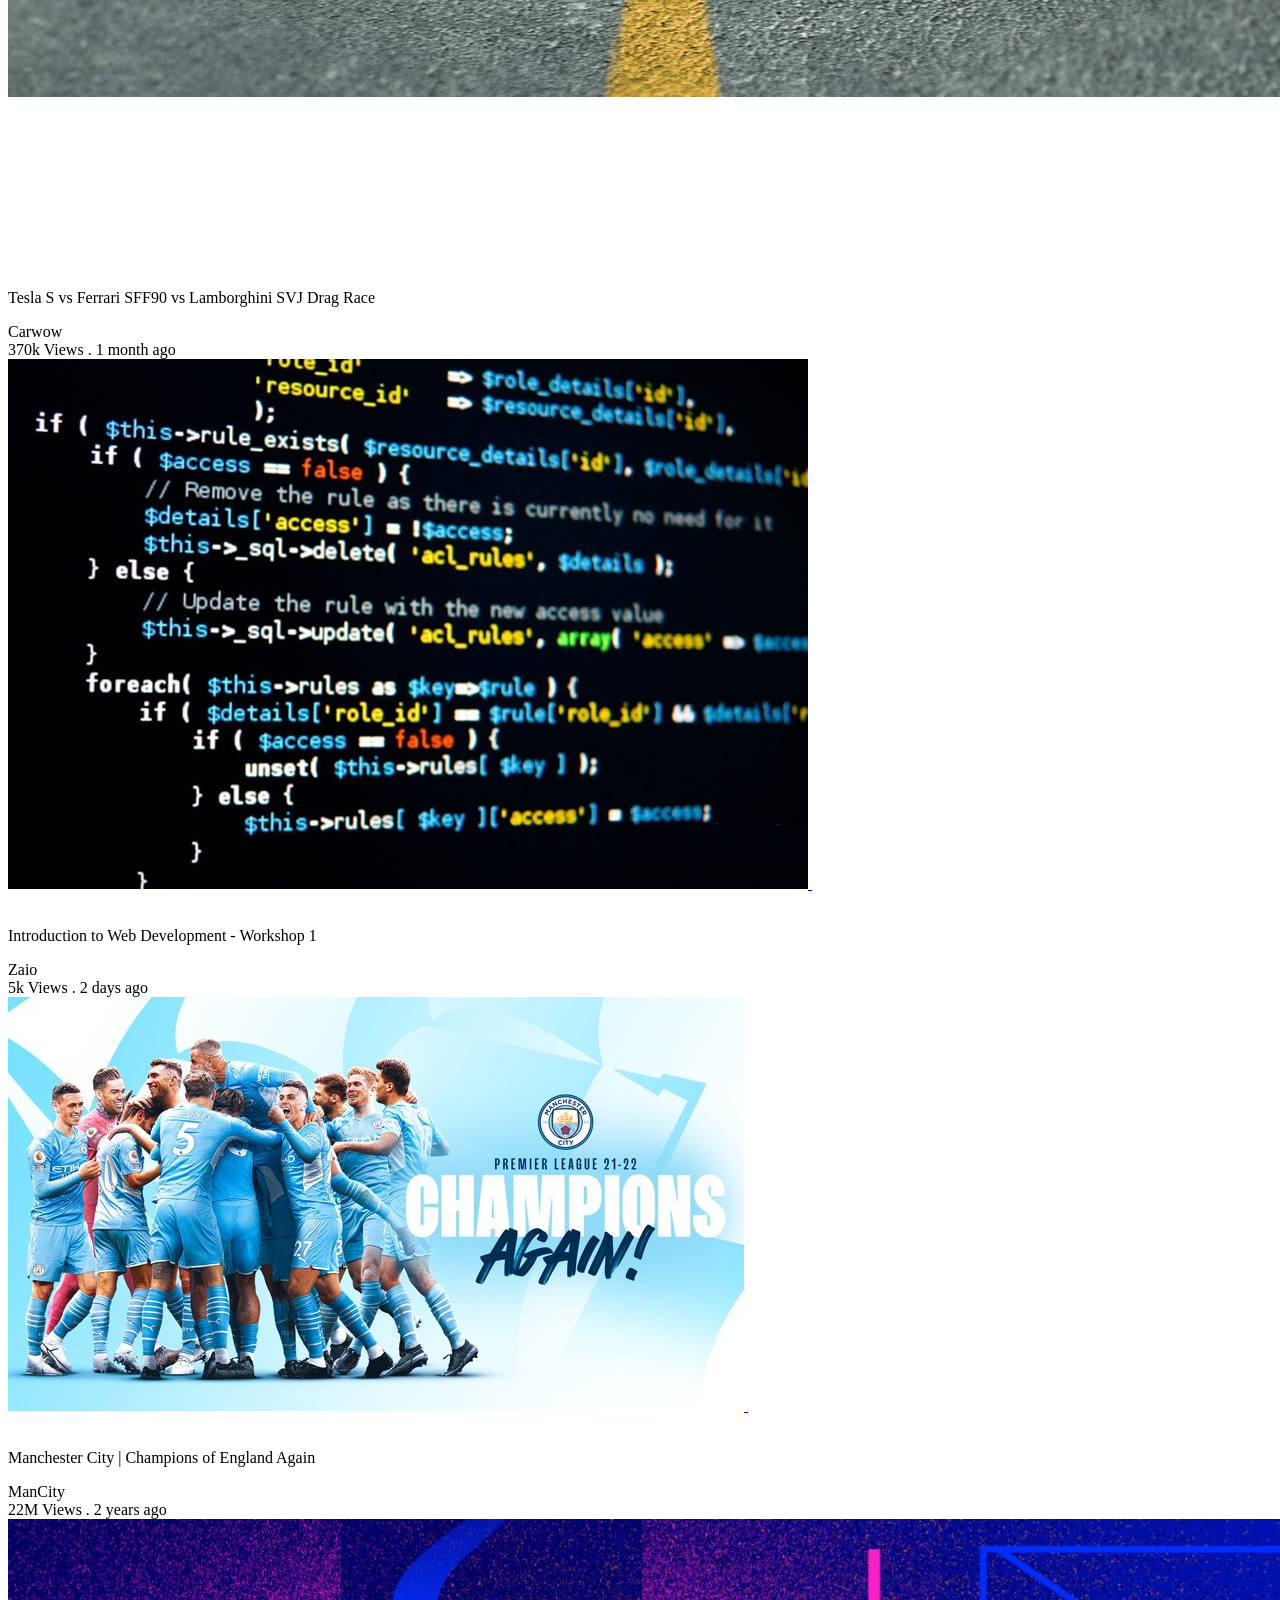
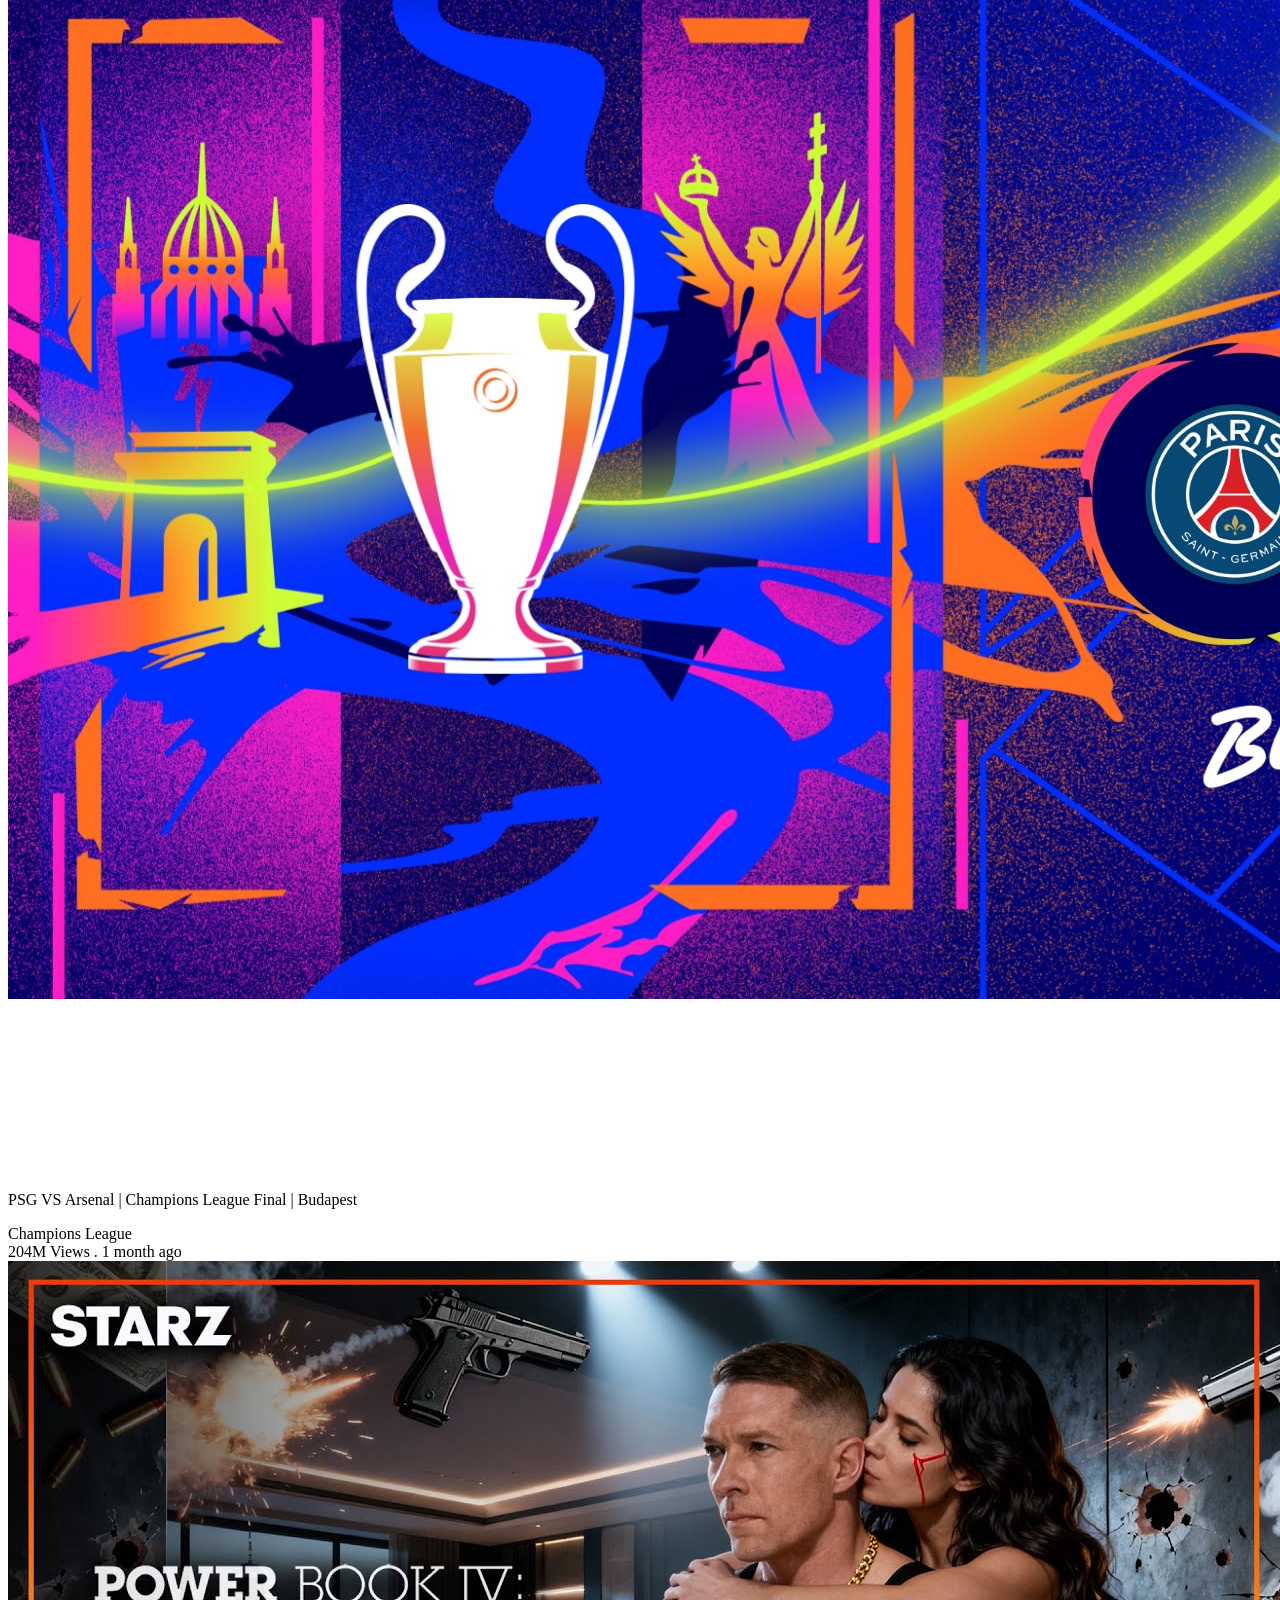
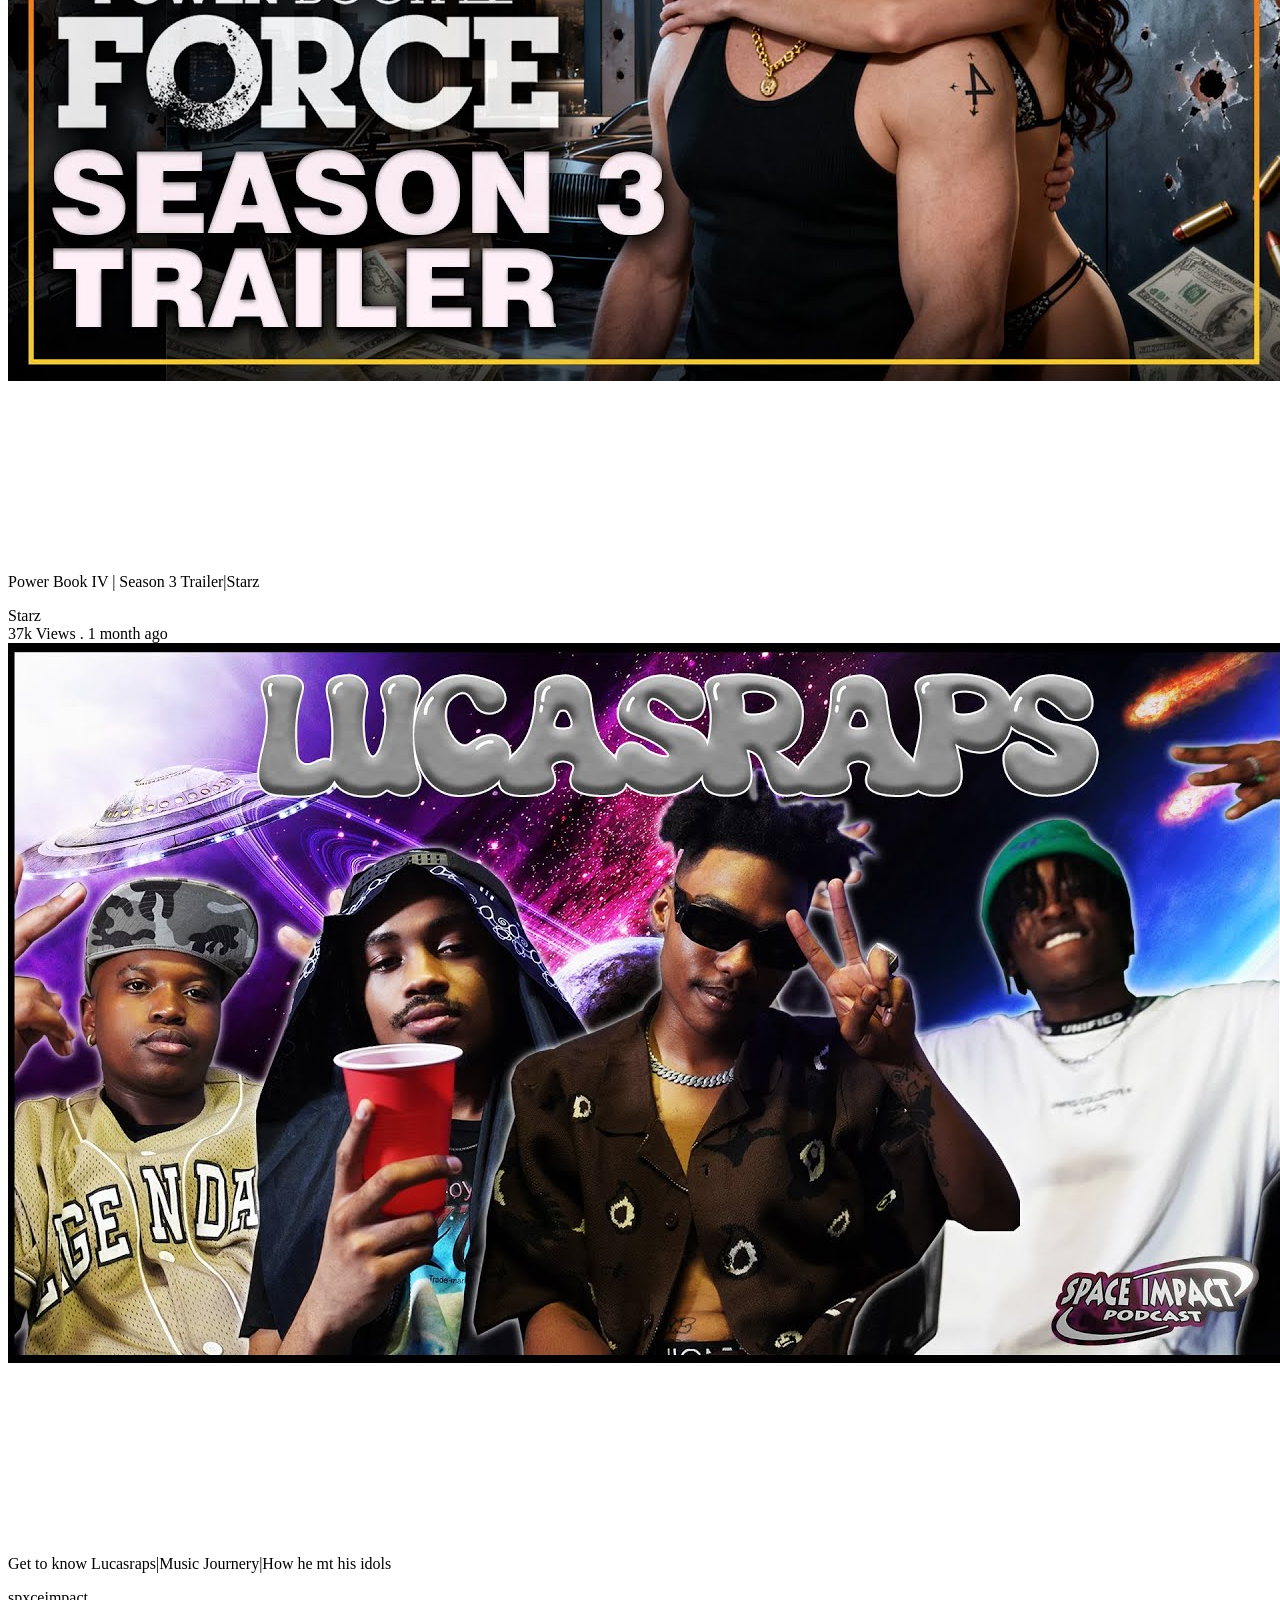
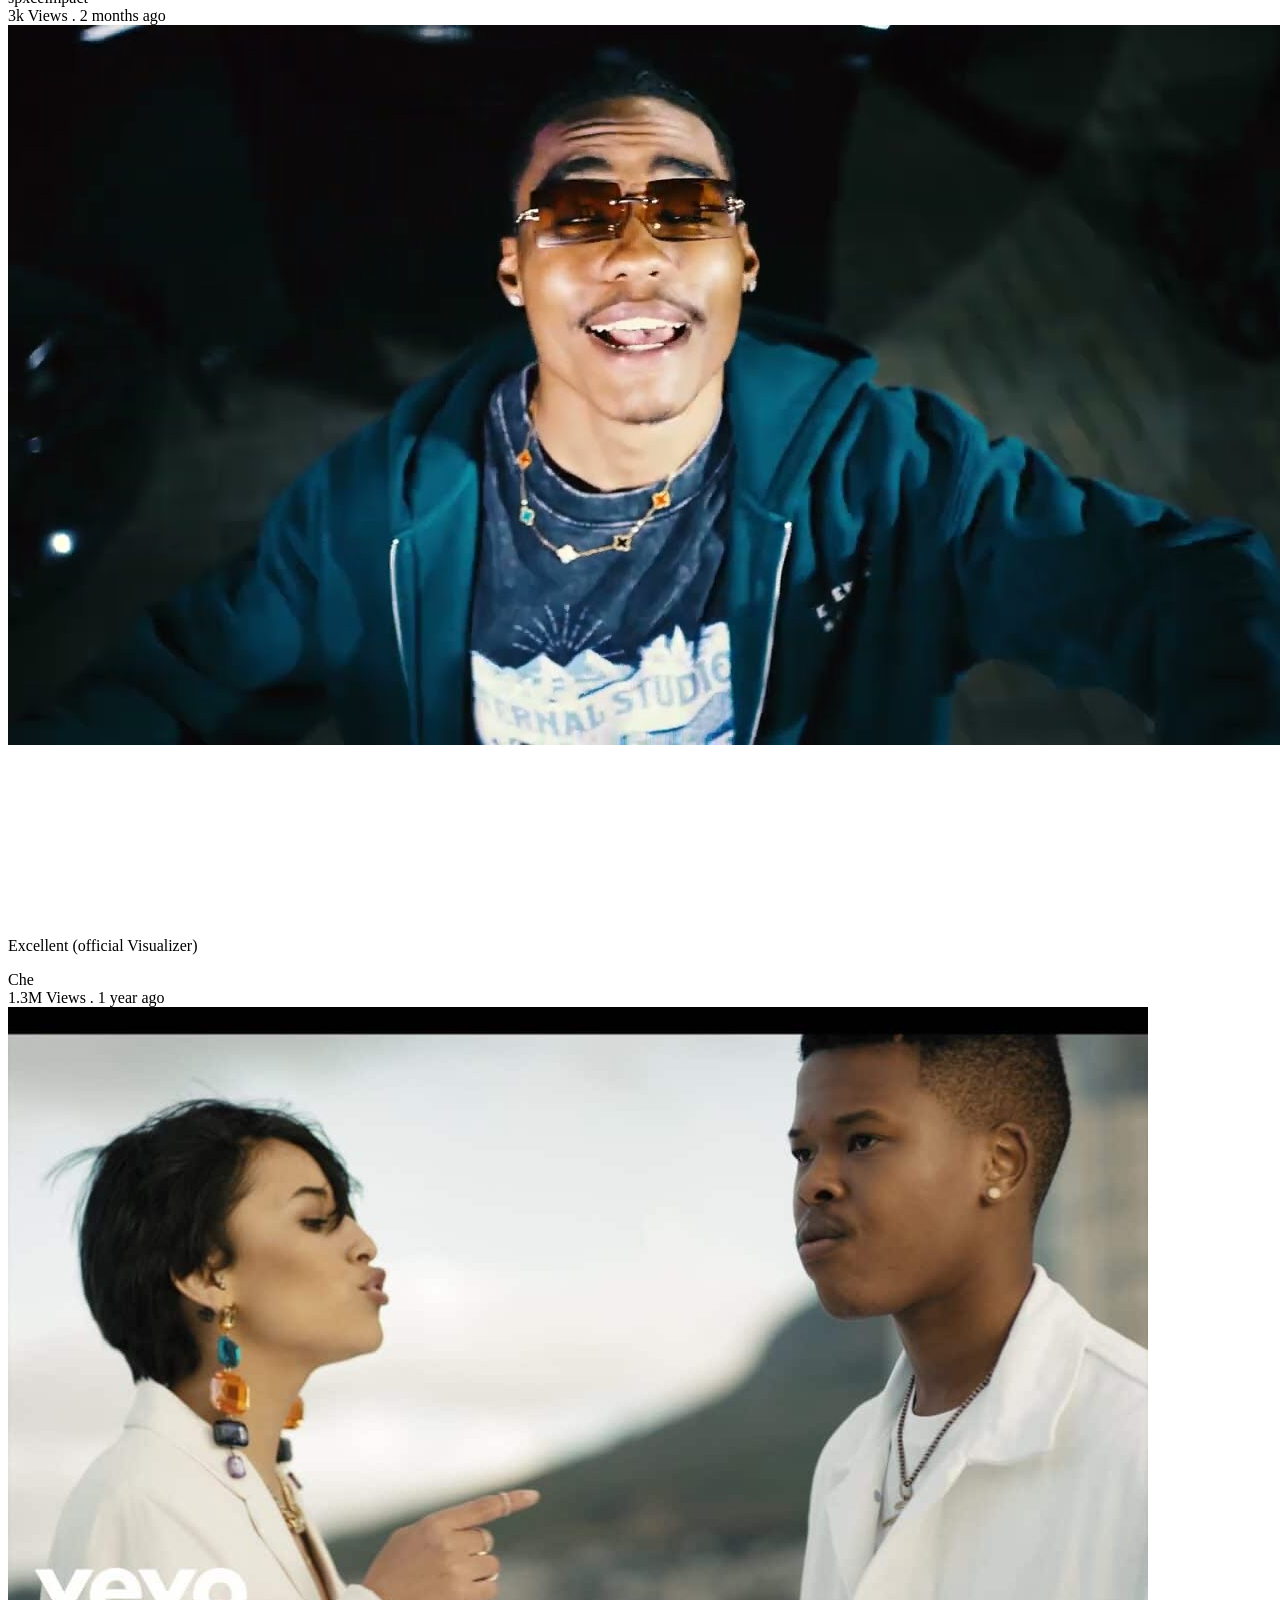
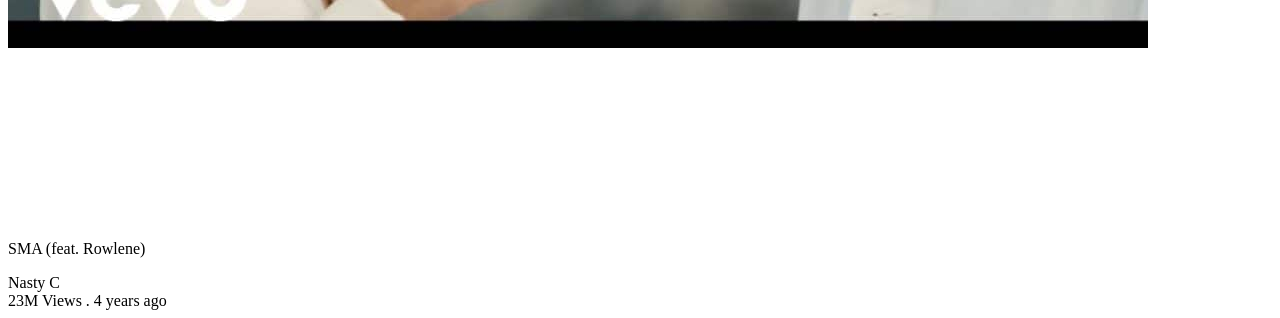
==== commit 199c5927: "video" ====
--- a/Index.html
+++ b/Index.html
@@ -156,7 +156,9 @@
 
         <div class="video">
           <div class="thumbnail">
-            <img class="thumbnail-img" src="resources/Pic4.jpg" alt="">
+            <a href="videos/video03.mp4" target="_blank" aria-label="Open video in new tab">
+              <img class="thumbnail-img" src="resources/Pic4.jpg" alt="Reacting to FX Alex G buying a new car">
+            </a>
 
              <video class="preview-video active" muted loop>
                <source src="videos/video03.mp4" type="video/mp4">
@@ -181,7 +183,9 @@
         </div>
         <div class="video">
           <div class="thumbnail">
-            <img class="thumbnail-img" src="resources/Pic2.png" alt="">
+            <a href="videos/Video0.mp4" target="_blank" aria-label="Open video in new tab">
+              <img class="thumbnail-img" src="resources/Pic2.png" alt="Stuck on an Island alone for 24 hours">
+            </a>
 
              <video class="preview-video active" muted loop>
                <source src="videos/Video0.mp4" type="video/mp4">
@@ -207,7 +211,9 @@
         </div>
         <div class="video">
           <div class="thumbnail">
-            <img class="thumbnail-img" src="resources/Pic3.jpg" alt="">
+            <a href="videos/video05.mp4" target="_blank" aria-label="Open video in new tab">
+              <img class="thumbnail-img" src="resources/Pic3.jpg" alt="Reacting to Hotshotaaron's blind date">
+            </a>
 
              <video class="preview-video active" muted loop>
                <source src="videos/video05.mp4" type="video/mp4">
@@ -231,24 +237,133 @@
           </div>
         </div>
         <div class="video">
-          <div class="thumbnail">
-            <img class="thumbnail-img" src="resources/Pic5.jpg" alt="">
-
-           <video class="preview-video active" muted loop>
-               <source src="videos/video06.mp4" type="video/mp4">
-             </video>
-          </div>
-          <div class="details">
-            <div class="profile">
-              <img src="https://yt3.ggpht.com/3b73AYEMMfa3SX5KJMeygio9smTPvrPrpicuQZbfQ_2DN7dV_ApiRM4CdYjSprEy1YYvt_9b=s176-c-k-c0x00ffffff-no-rj-mo" alt="">
-            </div>
-            <div class="video-details">
-              <p>How to sign up and start watching TV Shows on Netflix</p>
-              <div class="posted-by">
-                <span>Netflix</span>
-              </div>
-              <div class="views-date">
-                <span>203k Views</span>
+  <!-- The thumbnail container now holds an inline preview video instead of a static link -->
+  <div class="thumbnail">
+    <video class="thumbnail-video" muted loop playsinline poster="resources/Pic5.jpg">
+      <source src="resources/netflix-preview.mp4" type="video/mp4">
+    </video>
+  </div>
+  
+  <div class="details">
+    <div class="profile">
+      <img src="https://yt3.ggpht.com/3b73AYEMMfa3SX5KJMeygio9smTPvrPrpicuQZbfQ_2DN7dV_ApiRM4CdYjSprEy1YYvt_9b=s176-c-k-c0x00ffffff-no-rj-mo" alt="Netflix Profile">
+    </div>
+    <div class="video-details">
+      <p>How to sign up and start watching TV Shows on Netflix</p>
+      <div class="posted-by">
+        <span>Netflix</span>
+      </div>
+      <div class="views-date">
+        <span>203k Views</span>
+        <span>•</span>
+        <span>2 days ago</span>
+      </div>
+    </div>
+  </div>
+</div>
+
+        <div class="video">
+          <div class="thumbnail">
+            <a href="videos/video0.mp4" target="_blank" aria-label="Open video in new tab">
+              <img class="thumbnail-img" src="resources/Pic25.jpg" alt="Godbody">
+            </a>
+
+             <video class="preview-video active" muted loop>
+               <source src="videos/video0.mp4" type="video/mp4">
+             </video>
+          </div>
+          <div class="details">
+            <div class="profile">
+              <img src="https://yt3.googleusercontent.com/0QWhmFad2_Md9b4w4vNI9uBZuahM8z-yjb_ribuXYm0O4B7-aaRncInlJ591vt2lqFQhQRDm=s176-c-k-c0x00ffffff-no-rj-mo" alt="">
+            </div>
+            <div class="video-details">
+              <p>Godbody</p>
+              <div class="posted-by">
+                <span>Blxckie</span>
+              </div>
+              <div class="views-date">
+                <span>1.3M Views</span>
+                <span>.</span>
+                <span>2 years ago</span>
+              </div>
+            </div>
+          </div>
+        </div>
+        <div class="video">
+          <div class="thumbnail">
+            <a href="videos/video07.mp4" target="_blank" aria-label="Open video in new tab">
+              <img class="thumbnail-img" src="resources/Pic7.jpg" alt="Porsce GT3 RS vs McLaren 720s vs Ferrari SF90 Drag Race">
+            </a>
+
+             <video class="preview-video active" muted loop>
+               <source src="videos/video07.mp4" type="video/mp4">
+             </video>
+          </div>
+          <div class="details">
+            <div class="profile">
+              <img src="https://yt3.ggpht.com/-PtulUvAuaVV3-Wqix3BuogI8ql9c5braOWPScH1KKf0V0-DeSv-h2rZpi7K9K_kYpw33zH9=s176-c-k-c0x00ffffff-no-rj-mo" alt="">
+            </div>
+            <div class="video-details">
+              <p>Porsce GT3 RS vs McLaren 720s vs Ferrari SF90 Drag Race</p>
+              <div class="posted-by">
+                <span>Carwow</span>
+              </div>
+              <div class="views-date">
+                <span>435k Views</span>
+                <span>.</span>
+                <span>4 month ago</span>
+              </div>
+            </div>
+          </div>
+        </div>
+        <div class="video">
+          <div class="thumbnail">
+            <a href="videos/video08.mp4" target="_blank" aria-label="Open video in new tab">
+              <img class="thumbnail-img" src="resources/Pic8.jpg" alt="Tesla S vs Ferrari SFF90 vs Lamborghini SVJ Drag Race">
+            </a>
+
+             <video class="preview-video active" muted loop>
+               <source src="videos/video08.mp4" type="video/mp4">
+             </video>
+          </div>
+          <div class="details">
+            <div class="profile">
+              <img src="https://yt3.ggpht.com/-PtulUvAuaVV3-Wqix3BuogI8ql9c5braOWPScH1KKf0V0-DeSv-h2rZpi7K9K_kYpw33zH9=s176-c-k-c0x00ffffff-no-rj-mo" alt="">
+            </div>
+            <div class="video-details">
+              <p>Tesla S vs Ferrari SFF90 vs Lamborghini SVJ Drag Race</p>
+              <div class="posted-by">
+                <span>Carwow</span>
+              </div>
+              <div class="views-date">
+                <span>370k Views</span>
+                <span>.</span>
+                <span>1 month ago</span>
+              </div>
+            </div>
+          </div>
+        </div>
+        <div class="video">
+          <div class="thumbnail">
+            <a href="videos/video9.mp4" target="_blank" aria-label="Open video in new tab">
+              <img class="thumbnail-img" src="resources/Pic02.jpg" alt="Introduction to Web Development - Workshop 1">
+            </a>
+
+             <video class="preview-video active" muted loop>
+               <source src="videos/video9.mp4" type="video/mp4">
+             </video>
+          </div>
+          <div class="details">
+            <div class="profile">
+              <img src="https://yt3.ggpht.com/IkYhbAbSKvy-EzdsDQy61LG1jR9a3TDTdBt94AHaUnQusAUbkJYxhaVTQkBUXMa7V6YOE311Vg=s176-c-k-c0x00ffffff-no-rj-mo" alt="">
+            </div>
+            <div class="video-details">
+              <p>Introduction to Web Development - Workshop 1</p>
+              <div class="posted-by">
+                <span>Zaio</span>
+              </div>
+              <div class="views-date">
+                <span>5k Views</span>
                 <span>.</span>
                 <span>2 days ago</span>
               </div>
@@ -258,7 +373,118 @@
 
         <div class="video">
           <div class="thumbnail">
-            <img class="thumbnail-img" src="resources/Pic25.jpg" alt="">
+            <a href="videos/video10.mp4" target="_blank" aria-label="Open video in new tab">
+              <img class="thumbnail-img" src="resources/Pic00.jpg" alt="Manchester City | Champions of England Again">
+            </a>
+
+             <video class="preview-video active" muted loop>
+               <source src="videos/video10.mp4" type="video/mp4">
+             </video>
+          </div>
+          <div class="details">
+            <div class="profile">
+              <img src="https://yt3.ggpht.com/d69oFqtdJbgwN6mZCV5bVITrhhoLS9p0a9Q9PuZ3vTySg2oeEJjyhUZ3G91GfktxdlmNT9Qhhw=s68-c-k-c0x00ffffff-no-rj" alt="">
+            </div>
+            <div class="video-details">
+              <p>Manchester City | Champions of England Again</p>
+              <div class="posted-by">
+                <span>ManCity</span>
+              </div>
+              <div class="views-date">
+                <span>22M Views</span>
+                <span>.</span>
+                <span>2 years ago</span>
+              </div>
+            </div>
+          </div>
+        </div>
+        <div class="video">
+          <div class="thumbnail">
+            <a href="videos/video04.mp4" target="_blank" aria-label="Open video in new tab">
+              <img class="thumbnail-img" src="resources/Pic03.jpg" alt="PSG VS Arsenal | Champions League Final | Budapest">
+            </a>
+
+             <video class="preview-video active" muted loop>
+               <source src="videos/video04.mp4" type="video/mp4">
+             </video>
+          </div>
+          <div class="details">
+            <div class="profile">
+              <img src="https://yt3.ggpht.com/ytc/AIdro_lzayaNdDoCV3pc6hhSYTsZWdZX4dPFU6IA8JliY0LgEeEo=s68-c-k-c0x00ffffff-no-rj" alt="">
+            </div>
+            <div class="video-details">
+              <p>PSG VS Arsenal | Champions League Final | Budapest</p>
+              <div class="posted-by">
+                <span>Champions League</span>
+              </div>
+              <div class="views-date">
+                <span>204M Views</span>
+                <span>.</span>
+                <span>1 month ago</span>
+              </div>
+            </div>
+          </div>
+        </div>
+        <div class="video">
+          <div class="thumbnail">
+            <a href="videos/video11.mp4" target="_blank" aria-label="Open video in new tab">
+              <img class="thumbnail-img" src="resources/Pic04.jpg" alt="Power Book IV | Season 3 Trailer|Starz">
+            </a>
+
+             <video class="preview-video active" muted loop>
+               <source src="videos/video11.mp4" type="video/mp4">
+             </video>
+          </div>
+          <div class="details">
+            <div class="profile">
+              <img src="https://yt3.ggpht.com/OFx7BtnhZL830Na9IF9JFhUgD7O7HVfyVPlNABZ8vpGNc76TMxa20h7K7qj1oS7WavS7HGAU=s68-c-k-c0x00ffffff-no-rj" alt="">
+            </div>
+            <div class="video-details">
+              <p>Power Book IV | Season 3 Trailer|Starz</p>
+              <div class="posted-by">
+                <span>Starz</span>
+              </div>
+              <div class="views-date">
+                <span>37k Views</span>
+                <span>.</span>
+                <span>1 month ago</span>
+              </div>
+            </div>
+          </div>
+        </div>
+        <div class="video">
+          <div class="thumbnail">
+            <a href="videos/video12.mp4" target="_blank" aria-label="Open video in new tab">
+              <img class="thumbnail-img" src="resources/Pic23.jpg" alt="Get to know Lucasraps | Music Journey">
+            </a>
+
+             <video class="preview-video active" muted loop>
+               <source src="videos/video12.mp4" type="video/mp4">
+             </video>
+          </div>
+          <div class="details">
+            <div class="profile">
+              <img src="https://yt3.googleusercontent.com/DmAvgCHt_zro4NYwXm_E_NNDCcnXAAC95cb1lMSGUEeNnTkRLGMW_A4DQkPQvNPot7NuNwI8=s176-c-k-c0x00ffffff-no-rj-mo" alt="">
+            </div>
+            <div class="video-details">
+              <p>Get to know Lucasraps|Music Journery|How he mt his idols</p>
+              <div class="posted-by">
+                <span>spxceimpact</span>
+              </div>
+              <div class="views-date">
+                <span>3k Views</span>
+                <span>.</span>
+                <span>2 months ago</span>
+              </div>
+            </div>
+          </div>
+        </div>
+
+        <div class="video">
+          <div class="thumbnail">
+            <a href="videos/video0.mp4" target="_blank" aria-label="Open video in new tab">
+              <img class="thumbnail-img" src="resources/Pic24.jpg" alt="Excellent (official Visualizer)">
+            </a>
 
              <video class="preview-video active" muted loop>
                <source src="videos/video0.mp4" type="video/mp4">
@@ -266,218 +492,16 @@
           </div>
           <div class="details">
             <div class="profile">
-              <img src="https://yt3.googleusercontent.com/0QWhmFad2_Md9b4w4vNI9uBZuahM8z-yjb_ribuXYm0O4B7-aaRncInlJ591vt2lqFQhQRDm=s176-c-k-c0x00ffffff-no-rj-mo" alt="">
-            </div>
-            <div class="video-details">
-              <p>Godbody</p>
-              <div class="posted-by">
-                <span>Blxckie</span>
+              <img src="https://yt3.ggpht.com/ytc/AIdro_llPlK76qJ3vTfaeS0kmTk8L_1a-Ux7kWoMopedNGwzEK4=s68-c-k-c0x00ffffff-no-rj" alt="">
+            </div>
+            <div class="video-details">
+              <p>Excellent (official Visualizer)</p>
+              <div class="posted-by">
+                <span>Che</span>
               </div>
               <div class="views-date">
                 <span>1.3M Views</span>
                 <span>.</span>
-                <span>2 years ago</span>
-              </div>
-            </div>
-          </div>
-        </div>
-        <div class="video">
-          <div class="thumbnail">
-            <img class="thumbnail-img" src="resources/Pic7.jpg" alt="">
-
-             <video class="preview-video active" muted loop>
-               <source src="videos/video07.mp4" type="video/mp4">
-             </video>
-          </div>
-          <div class="details">
-            <div class="profile">
-              <img src="https://yt3.ggpht.com/-PtulUvAuaVV3-Wqix3BuogI8ql9c5braOWPScH1KKf0V0-DeSv-h2rZpi7K9K_kYpw33zH9=s176-c-k-c0x00ffffff-no-rj-mo" alt="">
-            </div>
-            <div class="video-details">
-              <p>Porsce GT3 RS vs McLaren 720s vs Ferrari SF90 Drag Race</p>
-              <div class="posted-by">
-                <span>Carwow</span>
-              </div>
-              <div class="views-date">
-                <span>435k Views</span>
-                <span>.</span>
-                <span>4 month ago</span>
-              </div>
-            </div>
-          </div>
-        </div>
-        <div class="video">
-          <div class="thumbnail">
-            <img class="thumbnail-img" src="resources/Pic8.jpg" alt="">
-
-             <video class="preview-video active" muted loop>
-               <source src="videos/video08.mp4" type="video/mp4">
-             </video>
-          </div>
-          <div class="details">
-            <div class="profile">
-              <img src="https://yt3.ggpht.com/-PtulUvAuaVV3-Wqix3BuogI8ql9c5braOWPScH1KKf0V0-DeSv-h2rZpi7K9K_kYpw33zH9=s176-c-k-c0x00ffffff-no-rj-mo" alt="">
-            </div>
-            <div class="video-details">
-              <p>Tesla S vs Ferrari SFF90 vs Lamborghini SVJ Drag Race</p>
-              <div class="posted-by">
-                <span>Carwow</span>
-              </div>
-              <div class="views-date">
-                <span>370k Views</span>
-                <span>.</span>
-                <span>1 month ago</span>
-              </div>
-            </div>
-          </div>
-        </div>
-        <div class="video">
-          <div class="thumbnail">
-            <img class="thumbnail-img" src="resources/Pic02.jpg" alt="">
-
-             <video class="preview-video active" muted loop>
-               <source src="videos/video9.mp4" type="video/mp4">
-             </video>
-          </div>
-          <div class="details">
-            <div class="profile">
-              <img src="https://yt3.ggpht.com/IkYhbAbSKvy-EzdsDQy61LG1jR9a3TDTdBt94AHaUnQusAUbkJYxhaVTQkBUXMa7V6YOE311Vg=s176-c-k-c0x00ffffff-no-rj-mo" alt="">
-            </div>
-            <div class="video-details">
-              <p>Introduction to Web Development - Workshop 1</p>
-              <div class="posted-by">
-                <span>Zaio</span>
-              </div>
-              <div class="views-date">
-                <span>5k Views</span>
-                <span>.</span>
-                <span>2 days ago</span>
-              </div>
-            </div>
-          </div>
-        </div>
-
-        <div class="video">
-          <div class="thumbnail">
-            <img class="thumbnail-img" src="resources/Pic00.jpg" alt="">
-
-             <video class="preview-video active" muted loop>
-               <source src="videos/video10.mp4" type="video/mp4">
-             </video>
-          </div>
-          <div class="details">
-            <div class="profile">
-              <img src="https://yt3.ggpht.com/d69oFqtdJbgwN6mZCV5bVITrhhoLS9p0a9Q9PuZ3vTySg2oeEJjyhUZ3G91GfktxdlmNT9Qhhw=s68-c-k-c0x00ffffff-no-rj" alt="">
-            </div>
-            <div class="video-details">
-              <p>Manchester City | Champions of England Again</p>
-              <div class="posted-by">
-                <span>ManCity</span>
-              </div>
-              <div class="views-date">
-                <span>22M Views</span>
-                <span>.</span>
-                <span>2 years ago</span>
-              </div>
-            </div>
-          </div>
-        </div>
-        <div class="video">
-          <div class="thumbnail">
-            <img class="thumbnail-img" src="resources/Pic03.jpg" alt="">
-
-             <video class="preview-video active" muted loop>
-               <source src="videos/video04.mp4" type="video/mp4">
-             </video>
-          </div>
-          <div class="details">
-            <div class="profile">
-              <img src="https://yt3.ggpht.com/ytc/AIdro_lzayaNdDoCV3pc6hhSYTsZWdZX4dPFU6IA8JliY0LgEeEo=s68-c-k-c0x00ffffff-no-rj" alt="">
-            </div>
-            <div class="video-details">
-              <p>PSG VS Arsenal | Champions League Final | Budapest</p>
-              <div class="posted-by">
-                <span>Champions League</span>
-              </div>
-              <div class="views-date">
-                <span>204M Views</span>
-                <span>.</span>
-                <span>1 month ago</span>
-              </div>
-            </div>
-          </div>
-        </div>
-        <div class="video">
-          <div class="thumbnail">
-            <img class="thumbnail-img" src="resources/Pic04.jpg" alt="">
-
-             <video class="preview-video active" muted loop>
-               <source src="videos/video11.mp4" type="video/mp4">
-             </video>
-          </div>
-          <div class="details">
-            <div class="profile">
-              <img src="https://yt3.ggpht.com/OFx7BtnhZL830Na9IF9JFhUgD7O7HVfyVPlNABZ8vpGNc76TMxa20h7K7qj1oS7WavS7HGAU=s68-c-k-c0x00ffffff-no-rj" alt="">
-            </div>
-            <div class="video-details">
-              <p>Power Book IV | Season 3 Trailer|Starz</p>
-              <div class="posted-by">
-                <span>Starz</span>
-              </div>
-              <div class="views-date">
-                <span>37k Views</span>
-                <span>.</span>
-                <span>1 month ago</span>
-              </div>
-            </div>
-          </div>
-        </div>
-        <div class="video">
-          <div class="thumbnail">
-            <img class="thumbnail-img" src="resources/Pic23.jpg" alt="">
-
-             <video class="preview-video active" muted loop>
-               <source src="videos/video12.mp4" type="video/mp4">
-             </video>
-          </div>
-          <div class="details">
-            <div class="profile">
-              <img src="https://yt3.googleusercontent.com/DmAvgCHt_zro4NYwXm_E_NNDCcnXAAC95cb1lMSGUEeNnTkRLGMW_A4DQkPQvNPot7NuNwI8=s176-c-k-c0x00ffffff-no-rj-mo" alt="">
-            </div>
-            <div class="video-details">
-              <p>Get to know Lucasraps|Music Journery|How he mt his idols</p>
-              <div class="posted-by">
-                <span>spxceimpact</span>
-              </div>
-              <div class="views-date">
-                <span>3k Views</span>
-                <span>.</span>
-                <span>2 months ago</span>
-              </div>
-            </div>
-          </div>
-        </div>
-
-        <div class="video">
-          <div class="thumbnail">
-            <img class="thumbnail-img" src="resources/Pic24.jpg" alt="">
-
-             <video class="preview-video active" muted loop>
-               <source src="videos/video0.mp4" type="video/mp4">
-             </video>
-          </div>
-          <div class="details">
-            <div class="profile">
-              <img src="https://yt3.ggpht.com/ytc/AIdro_llPlK76qJ3vTfaeS0kmTk8L_1a-Ux7kWoMopedNGwzEK4=s68-c-k-c0x00ffffff-no-rj" alt="">
-            </div>
-            <div class="video-details">
-              <p>Excellent (official Visualizer)</p>
-              <div class="posted-by">
-                <span>Che</span>
-              </div>
-              <div class="views-date">
-                <span>1.3M Views</span>
-                <span>.</span>
                 <span>1 year ago</span>
               </div>
             </div>
@@ -485,7 +509,9 @@
         </div>
         <div class="video">
           <div class="thumbnail">
-            <img class="thumbnail-img" src="resources/Pic6.jpg" alt="">
+            <a href="videos/video13.mp4" target="_blank" aria-label="Open video in new tab">
+              <img class="thumbnail-img" src="resources/Pic6.jpg" alt="SMA (feat. Rowlene)">
+            </a>
 
              <video class="preview-video active" muted loop>
                <source src="videos/video13.mp4" type="video/mp4">
